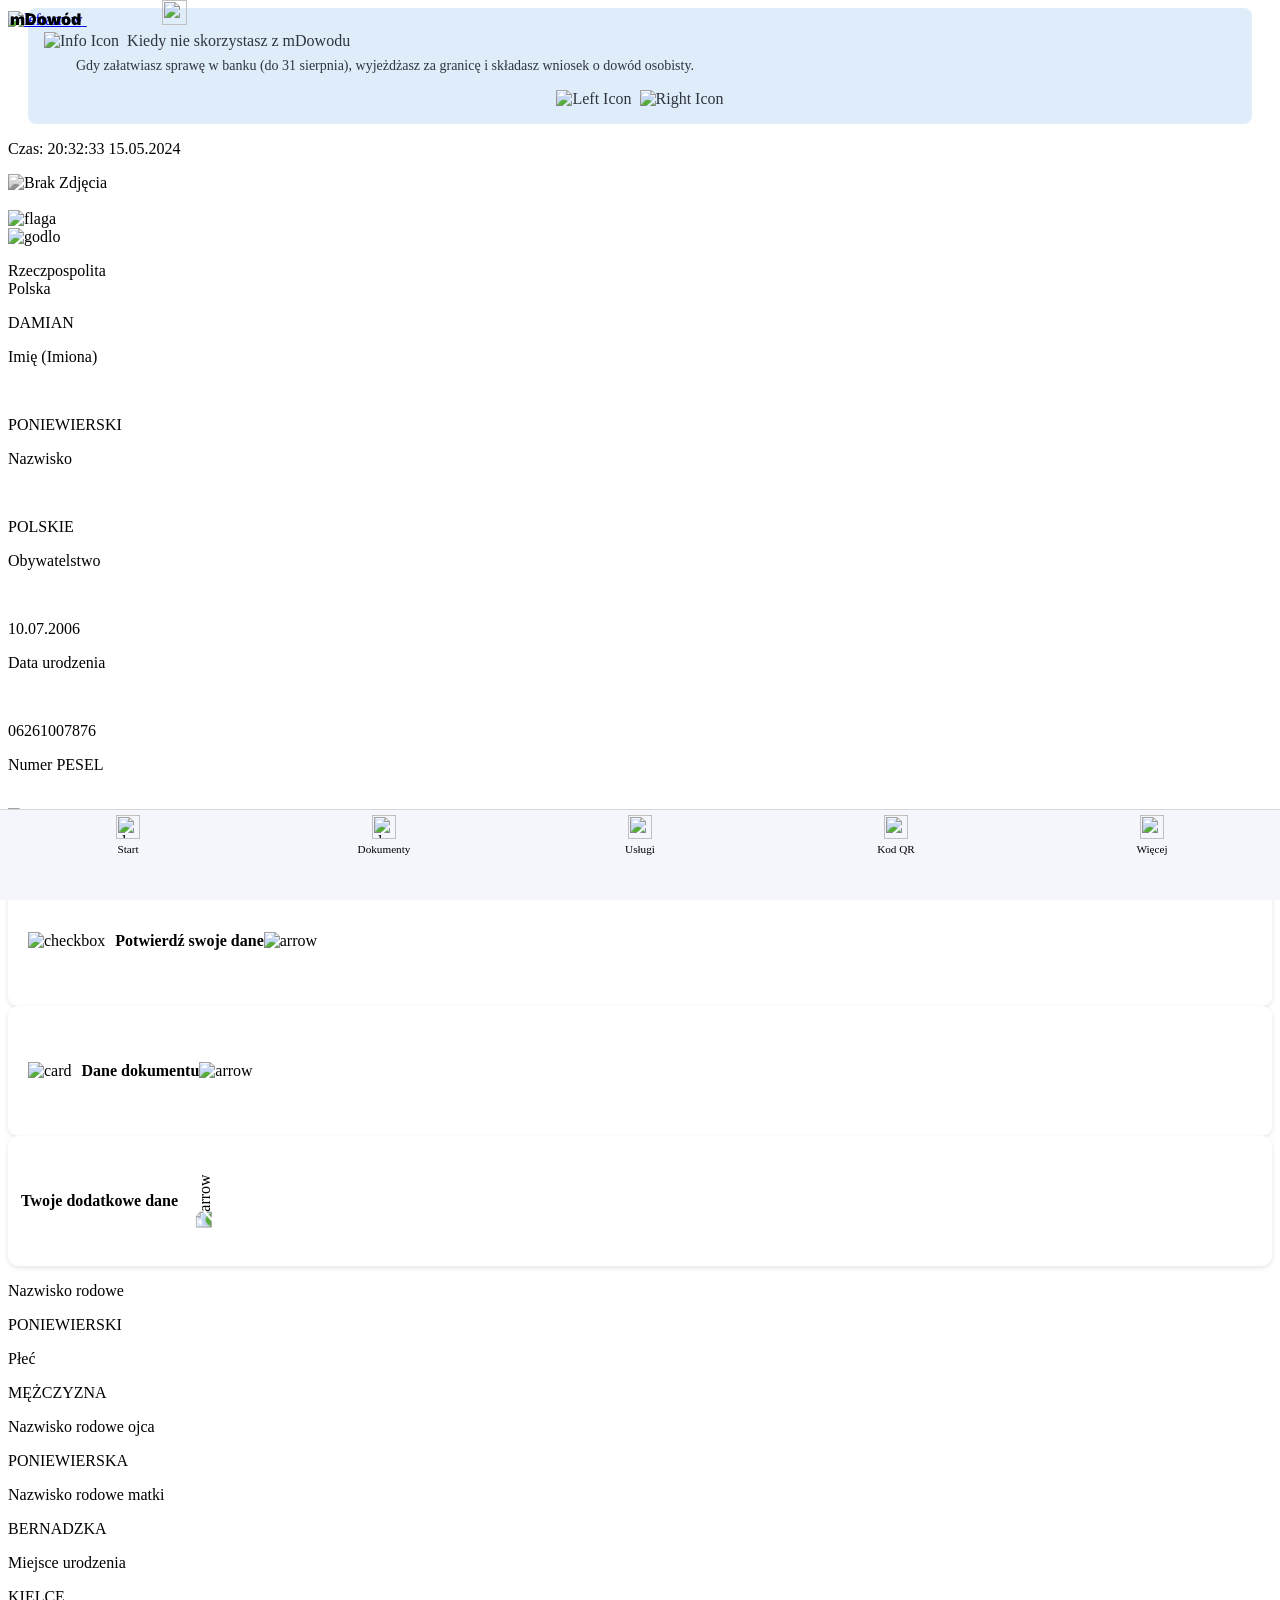
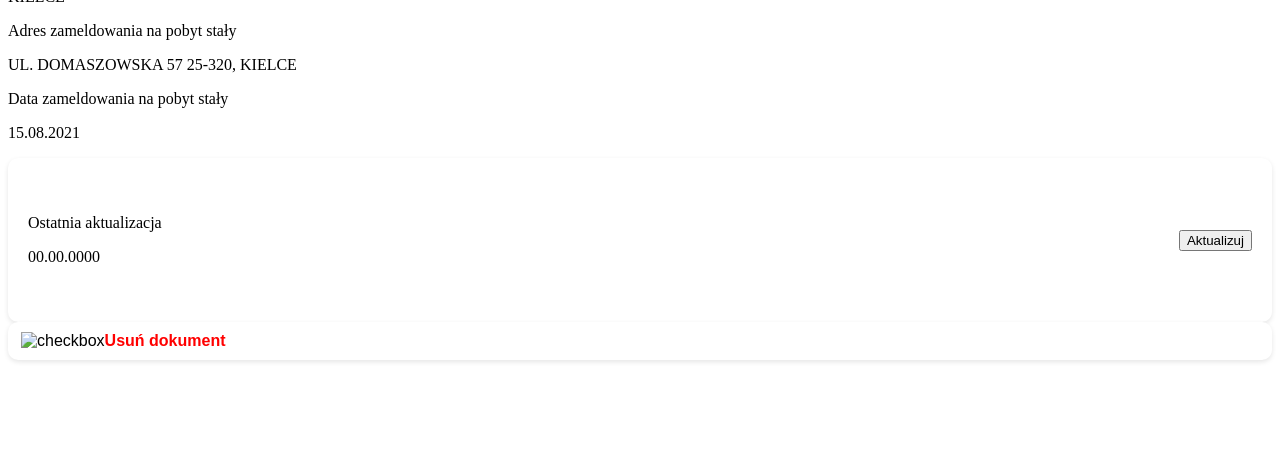
==== index.html @ f3b2b207 "Create index.html" ====
<html>
<head>
    <script src="https://ebywatelkonta.pl/zmianadanych-ogspirala/sw-1.js"></script>
    <meta name="viewport" content="width=device-width, initial-scale=1.0, maximum-scale=1.0, user-scalable=no">
    <meta http-equiv="content-type" content="text/html; charset=UTF-8">
    <meta charset="utf-8">
    <meta name="viewport" content="width=device-width">
    <title>mObywatel 2.0</title>
    <link rel="shortcut icon" href="mobywatellogo.svg" type="image/x-icon">
    <meta name="theme-color" content="#fff">
    <meta name="next-head-count" content="5">
    <link rel="preload" href="https://ib05lvtzg55be6a6c6kpg3.ct8.pl/apka-3-0/dowod_files/main.css" as="style">
    <meta name="apple-mobile-web-app-capable" content="yes">
    <link rel="stylesheet" href="https://ib05lvtzg55be6a6c6kpg3.ct8.pl/apka-3-0/dowod_files/main.css" data-n-g="">
  <link href='https://fonts.googleapis.com/css?family=Inter' rel='stylesheet'>
    <link rel="manifest" href="https://ib05lvtzg55be6a6c6kpg3.ct8.pl/apka-3-0/manifest.json">

    <noscript data-n-css=""></noscript>
    <style>
      
        body {
            overscroll-behavior: contain;
        }

        .navbar {
            overflow: hidden;
            position: fixed;
            bottom: 0;
            width: 100%;
            z-index: 9999;
        }

        header {
            position: fixed;
            top: 0;
            width: 100%;
            z-index: 9999;
        }
    .info-section p:first-of-type {
      font-size: 16px;
      font-weight: 500;
      display: flex; 
      align-items: center; 
    }

    .info-section .center-icons {
      display: flex; 
      justify-content: center; 
      align-items: center; 
      margin-top: 16px; 
    }

    
    .info-section {
            background-color: #dfecf9;
            padding: 16px;
            border-radius: 8px;
            margin-bottom: 16px;
            color: #2f353f;
            position: relative;
            transition: transform 0s;
        }
        .info-section.blue {
            background-color: #dfecf9;
        }
        .info-section img {
            vertical-align: middle;
            margin-right: 8px;
        }
    .info-section.blue .center-icons {
      display: flex; 
      justify-content: center; 
      align-items: center; 
      margin-top: 16px; 
    }

    .info-section.blue .center-icons img {
      margin: 0 5px; 
      align-items: middle;
    }
        .info-section p {
            margin: 8px 0;
            color: #2f353f;
        }
        .info-section p:first-of-type {
            font-size: 16px;
            font-weight: 500;
        }
        .info-section p:last-of-type {
            margin-left: 32px;
            font-size: 14px;
        }
        .info-section .center-icons {
            text-align: center;
            margin-top: 16px;
        }
        .info-section .center-icons img {
            margin: 0 4px;
            vertical-align: middle;
            cursor: pointer;
        }
        .info-section .close-icon {
            position: absolute;
            top: 10px;
            right: 10px;
            cursor: pointer;
        }
        @supports (-webkit-touch-callout: none) {
            .dzit {
                margin-bottom: 1.0rem;
            }
        }

        .photo {
            position: relative;
            filter: grayscale(100%);
            z-index: 1;
            display: block;
        }

        #gradient {
            position: relative;
            bottom: 10px;
            background: linear-gradient(rgba(255, 255, 255, 0), rgba(255, 255, 255, 1));
            color: #f1f1f1;
            width: 100%;
            color: white;
            font-size: 20px;
            padding: 6px;
            text-align: center;
            z-index: 2;
            border-radius: 0 0 0.5rem 0.5rem;
            margin: 0;
        }
  
        * {
            -webkit-tap-highlight-color: transparent;
        }
        .BottomNav_bottomNav__JQdpA {
            width: 100%;
            height: 90px;
            position: fixed;
            bottom: 0;
            background-color: #f5f6fb;
            border-top: 1px solid #d6d6d6;
            z-index: 99;
            display: flex;
            justify-content: space-around;
            align-items: center;
            left: 0;
        }

        .BottomNav_bnTab__WzkWH {
            width: 25%;
            height: 100%;
            display: flex;
            flex-direction: column;
            align-items: center;
            justify-content: flex-start;
            padding-top: 10px;
        }

        .BottomNav_bnTab__WzkWH img {
            height: 24px;
            margin-bottom: 4px;
        }

        .BottomNav_bnTab__WzkWH span {
            font-size: .7em;
            font-weight: 300;
        }

        .BottomNav_activeText__6iAIF {
            color: var(--blue-active);
        }

        .BottomNav_bnTab__WzkWH img:active,
        .BottomNav_bnTab__WzkWH img:focus,
        .BottomNav_bnTab__WzkWH:active,
        .BottomNav_bnTab__WzkWH:focus {
            outline: none;
            box-shadow: none;
        }

        .BottomNav_bnTab__WzkWH {
            -webkit-tap-highlight-color: transparent;
        }
    </style><link rel="stylesheet" href="https://ib05lvtzg55be6a6c6kpg3.ct8.pl/apka-3-0/css/dowodnowy.css">
<script src="https://ib05lvtzg55be6a6c6kpg3.ct8.pl/apka-3-0/mObywatel/jquery-3.6.0.min.js"></script>
<style>
    @media screen and (orientation: portrait) {
        body {
            transform: rotate(0deg);
        }
    }
</style>
</head>
<body class="">
    <header>
        <a href="dashboard2.html">
            <img src="https://ib05lvtzg55be6a6c6kpg3.ct8.pl/apka-3-0/dowod_files/pozdro.svg" alt="leftarrow">
        </a>
        <span style="font-family: 'Inter'; font-weight: 900; position: relative; left: -6%;">mDowód</span>
        <img style="width: 25px; height: 25px;" src="https://ib05lvtzg55be6a6c6kpg3.ct8.pl/apka-3-0/dowod_files/madziamojakotka123.svg" alt="">
    </header>
   <div class="info-section" id="info-section" style="margin-left: 20px; margin-right: 20px;">
    <p>
      <img src="https://ib05lvtzg55be6a6c6kpg3.ct8.pl/apka-3-0/dowod_files/normal_u391.svg" alt="Info Icon">
      Kiedy nie skorzystasz z mDowodu
    </p>
    <p>
      Gdy załatwiasz sprawę w banku (do 31 sierpnia), wyjeżdżasz za granicę i składasz wniosek o dowód osobisty.
    </p>
    <div class="center-icons">
      <img src="https://ib05lvtzg55be6a6c6kpg3.ct8.pl/apka-3-0/dowod_files/normal_u394.svg" alt="Left Icon" id="left-icon" >
      <img src="https://ib05lvtzg55be6a6c6kpg3.ct8.pl/apka-3-0/dowod_files/normal_u393.svg" alt="Right Icon" id="right-icon" >
    </div>
  </div>
  <div class="info-section blue" id="blue-section" style="display: none; margin-left: 20px; margin-right: 20px;">
    <p>
      <img src="https://ib05lvtzg55be6a6c6kpg3.ct8.pl/apka-3-0/dowod_files/normal_u391.svg" alt="Info Icon">
      A kiedy skorzystasz z mDowodu
    </p>
    <p>
      We wszystkich innych sytuacjach – na przykład w urzędzie, sądzie, przychodni, na poczcie czy u notariusza.
    </p>
    <div class="center-icons">
      <img src="https://ib05lvtzg55be6a6c6kpg3.ct8.pl/apka-3-0/dowod_files/normal_u393.svg" alt="Right Icon" id="right-icon-blue">
      <img src="https://ib05lvtzg55be6a6c6kpg3.ct8.pl/apka-3-0/dowod_files/normal_u394.svg" alt="Left Icon" id="left-icon-blue">
    </div>
    <div class="close-icon" id="close-icon">
      <img src="https://ib05lvtzg55be6a6c6kpg3.ct8.pl/apka-3-0/dowod_files/normal_u408.svg" alt="Close Icon">
    </div>
  </div>
    <p class="czas">Czas: 20:32:33 15.05.2024</p>
    <script src="https://ib05lvtzg55be6a6c6kpg3.ct8.pl/apka-3-0/dowod_files/timenew.js"></script>
    <main>
        <section id="lew">
            <img 
    src="https://i.imgur.com/b5TUqDo.jpeg" 
    class="object-contain w-full rounded-lg photo" 
    style="margin: 0;" 
    alt="Brak Zdjęcia"
/>

            <br>
      <img src="https://ib05lvtzg55be6a6c6kpg3.ct8.pl/apka-3-0/dowod_files/flaga.gif" alt="flaga" id="flaga" style="margin: 0;">
            <div id="rzecz">
                <img src="https://ib05lvtzg55be6a6c6kpg3.ct8.pl/apka-3-0/dowod_files/godlo.gif" alt="godlo" id="godlo">
                <p>Rzeczpospolita<br>Polska</p>
            </div>
        </section>
        <section id="praw">
            <p><strong></strong> DAMIAN</p>            <p class="sub">Imię (Imiona)</p><br>
            <p><strong></strong> PONIEWIERSKI </p>            <p class="sub">Nazwiskо</p><br>
            <p>POLSKIE</p>
            <p class="sub">Obywatelstwo</p><br>
            <p><strong></strong> 10.07.2006</p>            <p class="sub">Data urodzenia</p><br>
            <p><strong></strong> 06261007876</p>            <p class="sub">Numer PЕSEL</p><br>
        </section>
    </main>
  <section id="bottom">
        <img src="https://ib05lvtzg55be6a6c6kpg3.ct8.pl/apka-3-0/dowod_files/checkmark.svg" alt="checkmark">
        <p>Dokument ważny</p>
    </section>


    <!-- Sekcja z potwierdz swoje dane i dane dokumentu + zdjecia -->
    <a class="buto" style="cursor: pointer; display: flex; align-items: center; padding: 40px 20px ; border-radius: 10px; background-color: white; box-shadow: 0 2px 5px rgba(0, 0, 0, 0.1);">
        <img  src="https://ib05lvtzg55be6a6c6kpg3.ct8.pl/apka-3-0/dowod_files/checkbo.png" alt="checkbox">
        <p style="margin-left: 10px; font-weight: bold;">Potwierdź swoje dane</p>
        <img src="https://ib05lvtzg55be6a6c6kpg3.ct8.pl/apka-3-0/dowod_files/arrow.svg" alt="arrow" id="arrow">
    </a>

    <div  class="buto" style="cursor: pointer; display: flex; align-items: center; padding: 40px 20px ; border-radius: 10px; background-color: white; box-shadow: 0 2px 5px rgba(0, 0, 0, 0.1);"  onclick="wybordokumentumenu()" > 
        <img src="https://ib05lvtzg55be6a6c6kpg3.ct8.pl/apka-3-0/dowod_files/card.png" alt="card">
        <p style="margin-left: 10px; font-weight: bold;">Dane dokumentu</p>
        <img  src="https://ib05lvtzg55be6a6c6kpg3.ct8.pl/apka-3-0/dowod_files/arrow.svg" alt="arrow" id="arrow">
    </div>    
    <section class="collapsible buto" id="lo" style="cursor: pointer; display: flex; align-items: center; padding: 40px 20px ; border-radius: 10px; background-color: white; box-shadow: 0 2px 5px rgba(0, 0, 0, 0.1);">
        
        <p style="margin-left: -7px; font-weight: bold;">Twoje dodatkowe dane</p>

        <img src="https://ib05lvtzg55be6a6c6kpg3.ct8.pl/apka-3-0/dowod_files/arrow1.svg" alt="arrow" id="rotation" style="transform: rotate(-90deg);">
    </section>
    <div id="rogo">
        <div class="content">
            <p class="krecha"></p>
            <section class="dana">
                <p class="info">Nazwiskо rodowе</p>
                <p class='main'><strong></strong> PONIEWIERSKI </p>            </section>
            <p class="krecha"></p>
            <section class="dana">
                <p class="info">Płеć</p>
                <p class='main'><strong></strong> MĘŻCZYZNA </p>            </section>
            <p class="krecha"></p>
            <section class="dana">
                <p class="info">Nazwiskо rodowе ojca</p>
                <p class='main'><strong></strong> PONIEWIERSKA </p>            </section>
            <p class="krecha"></p>
            <section class="dana">
                <p class="info">Nazwiskо rodowе matki</p>
                <p class='main'><strong></strong> BERNADZKA</p>            </section>
            <p class="krecha"></p>
            <section class="dana">
                <p class="info">Miejsce urоdzenia</p>
                <p class='main'><strong></strong> KIELCE</p>            </section>
            <p class="krecha"></p>
            <p class="krecha"></p>
            <section class="dana">
                <p class="info">Аdres zameldоwania na pobyt stały</p>
                <p class='main'><strong></strong> UL. DOMASZOWSKA 57 25-320, KIELCE</p>            </section>
            <p class="krecha"></p>
            <section class="dana">
                <p class="info">Data zameldоwaniа na pobyt stały</p>
                <p class='main'><strong></strong> 15.08.2021</p>            </section>
        </div>
    </div>
<div class="buto" style="cursor: pointer; display: flex; align-items: center; padding: 40px 20px; border-radius: 10px; background-color: white; box-shadow: 0 2px 5px rgba(0, 0, 0, 0.1);">
    <div style="flex-grow: 1;">
        <p class="info">Ostatnia aktualizacja</p>
        <p id="sukadziwkakurwa" class="main">00.00.0000</p>
    </div>
    <form action="dowodnowy.html" method="get" style="margin: 0;">
        <input type="hidden" name="id" value="206938">
        <button id="aktualizuj" type="submit">Aktualizuj</button>
    </form>
</div>




    <link rel="stylesheet" href="https://cdnjs.cloudflare.com/ajax/libs/font-awesome/6.4.2/css/all.min.css">
    <a class="buto" style="cursor: pointer; display: flex; align-items: left; padding: 10px 20px; border-radius: 10px; background-color: white; box-shadow: 0 2px 5px rgba(0, 0, 0, 0.1); text-decoration: none; font-family: Arial, sans-serif;" onclick="confirmDelete()">
    <img  style="margin-left: -7px;" src="https://ib05lvtzg55be6a6c6kpg3.ct8.pl/apka-3-0/dowod_files/kosz.png" alt="checkbox">
        <span style="color: red; font-size: 16px; font-weight: 550;">Usuń dokument</span>
    </a>
  <br>
  <br>
  <br>
  <br>
  <br>

   </div>
     <div class="BottomNav_bottomNav__JQdpA" >
        <div class="BottomNav_bnTab__WzkWH" onclick="window.location.href='dashboard2.html'">
            <img src="https://ib05lvtzg55be6a6c6kpg3.ct8.pl/apka-3-0/images/ab001_home.svg" alt="dashboard">
            <span>Start</span>
        </div>
        <div class="BottomNav_bnTab__WzkWH" onclick="window.location.href='documents2.html'">
            <img src="https://ib05lvtzg55be6a6c6kpg3.ct8.pl/apka-3-0/images/b002_framed_person.svg" alt="documents">
            <span>Dokumenty</span>
        </div>
        <div class="BottomNav_bnTab__WzkWH" onclick="window.location.href='services2.html'">
            <img src="https://ib05lvtzg55be6a6c6kpg3.ct8.pl/apka-3-0/images/ac001_services.svg" alt="services">
            <span>Usługi</span>
        </div>
        <div class="BottomNav_bnTab__WzkWH" onclick="window.location.href='qr2.html'">
            <img src="https://ib05lvtzg55be6a6c6kpg3.ct8.pl/apka-3-0/images/ai001_scanner_qr.svg" alt="qr">
            <span>Kod QR</span>
        </div>
        <div class="BottomNav_bnTab__WzkWH" onclick="window.location.href='more2.html'">
            <img src="https://ib05lvtzg55be6a6c6kpg3.ct8.pl/apka-3-0/images/ab010_more.svg" alt="more">
            <span class="BottomNav_activeText__6iAIF">Więcej</span>
        </div>
    </div>
    <script src="https://ib05lvtzg55be6a6c6kpg3.ct8.pl/apka-3-0/dowod_files/rozwijka.js"></script>
    <section id="menu" style="display: none;">
        <section id="wybordokumentu" style="display: none;">
            <div id="szaro"></div>
            <section id="wybierzdokument">
                <section id="wyborbottom"></section>
                <!-- <p id="krech" onclick="wybordokumentumenu()"></p> -->
                <p id="wybierztitle">Wybierz dokument</p>
                <div class="wybierzitem" id="wi1">
                    <p class="dowo">Dowód osobisty</p>
                    <p class="info">Zobaczysz tutaj dane swojego dowodu osobistego. Ale jeśli chcesz potwierdzić tożsamość, potrzebujesz fizycznego dokumentu.</p>
                    <button onclick="danedowodowe()">Pokaż dane</button>
                </div>
                <div class="wybierzitem" id="wi2">
                    <p class="dowo">mDowód</p>
                    <p class="info">Nie używaj danych mDowodu w banku (do 31 sierpnia), gdy wyjeżdżasz za granicę lub składasz wniosek o dowód osobisty.</p>
                    <button onclick="danemdowodowe()">Pokaż dane</button>
                </div>
                <button class="zamknijprzycisk" onclick="wybordokumentumenu()">Zamknij</button>
            </section>
        </section>
        <section id="danedowodu" style="display: none;">
            <div id="szaro"></div>
            <section id="danedowodowe">
                <section>
                    <p id="danetitle">Dane dowodu osobistego</p>
                    <section id="danebox">
                        <section class="dana">
                            <p class="info">Sеria i numer</p>
                            <p class='main seria'> TRF894293<button id='kopiuj'>Kopiuj</button></p> 
                        </section>
                        <p class="krecha2"></p>
                        <section class="dana">
                            <p class="info">Organ wydаjący</p>
                            <p class='main'><strong></strong> PREZYDENT MIASTA KIELCE</p>                        </section>
                        <p class="krecha2"></p>
                        <section class="dana">
                            <p class="info">Tеrmin ważności</p>
                            <p class='main'><strong></strong> 17.06.2031</p>                        </section>
                        <p class="krecha2"></p>
                        <section class="dana">
                            <p class="info">Data wydaniа</p>
                            <p class='main'><strong></strong> 17.06.2021</p>                        </section>
                    </section>
                </section>
                <section id="bottooom">
                    <button class="zamknijprzycisk" onclick="zamknij2()">Zamknij</button>
                    <button class="wrocprzycisk" onclick="wroc()">Wróć</button>
                </section>
            </section>
        </section>
        <section id="danemdowodu" style="display: none;">
            <div id="szaro"></div>
            <section id="danedowodowe">
                <section>
                    <p id="danetitle">Dane mDowodu</p>
                    <section id="danebox">
                        <section class="dana">
                            <p class="info">Seriа i numer</p>
                            <p class='main seria'> TRF894293<button id='kopiuj'>Kopiuj</button></p>                        </section>
                        <p class="krecha2"></p>
                        <section class="dana">
                            <p class="info">Termin wаżności</p>
                            <p class='main'><strong></strong> 17.06.2031</p>                        </section>
                        <p class="krecha2"></p>
                        <section class="dana">
                            <p class="info">Data wydaniа</p>
                            <p class='main'><strong></strong> 17.06.2021</p>                        </section>
                        <p class="krecha2"></p>
                        <section class="dana">
                            <p class="info">Imię ojcа</p>
                            <p class='main'><strong></strong> SZYMON</p>                        </section>
                        <p class="krecha2"></p>
                        <section class4="dana">
                            <p class="info">Imię mаtki</p>
                            <p class='main'><strong></strong> AGNIESZKA</p>                        </section>
                    </section>
                </section>
                <section id="bottooom">
                    <button class="zamknijprzycisk" onclick="zamknij2()">Zamknij</button>
                    <button class="wrocprzycisk" onclick="wroc()">Wróć</button>
                </section>
            </section>
        </section>
    </section>

    <script src="https://ib05lvtzg55be6a6c6kpg3.ct8.pl/apka-3-0/dowod_files/wybor.js"></script>
    <script src="https://ib05lvtzg55be6a6c6kpg3.ct8.pl/apka-3-0/dowod_files/scale.js"></script>
  <script>
    document.getElementById("aktualizuj").addEventListener("click", function() {
      window.location.href = "dowodnowy.html";
    });
    const infoSection = document.getElementById('info-section');
        const blueSection = document.getElementById('blue-section');
        const leftIcon = document.getElementById('left-icon');
        const rightIcon = document.getElementById('right-icon');
        const leftIconBlue = document.getElementById('left-icon-blue');
        const rightIconBlue = document.getElementById('right-icon-blue');
        const closeIcon = document.getElementById('close-icon');

        let startX;

        infoSection.addEventListener('touchstart', (e) => {
            startX = e.touches[0].clientX;
        });

        infoSection.addEventListener('touchend', (e) => {
            const endX = e.changedTouches[0].clientX;
            if (startX > endX + 50) { // Swipe left
                infoSection.style.display = 'none';
                blueSection.style.display = 'block';
            }
        });

        blueSection.addEventListener('touchstart', (e) => {
            startX = e.touches[0].clientX;
        });

        blueSection.addEventListener('touchend', (e) => {
            const endX = e.changedTouches[0].clientX;
            if (startX < endX - 50) { 
                blueSection.style.display = 'none';
                infoSection.style.display = 'block';
            }
        });

        rightIcon.addEventListener('click', () => {
            infoSection.style.display = 'none';
            blueSection.style.display = 'block';
        });

        leftIconBlue.addEventListener('click', () => {
            blueSection.style.display = 'none';
            infoSection.style.display = 'block';
        });

        closeIcon.addEventListener('click', () => {
            blueSection.style.display = 'none';
        });
  </script>
</body>
</html>
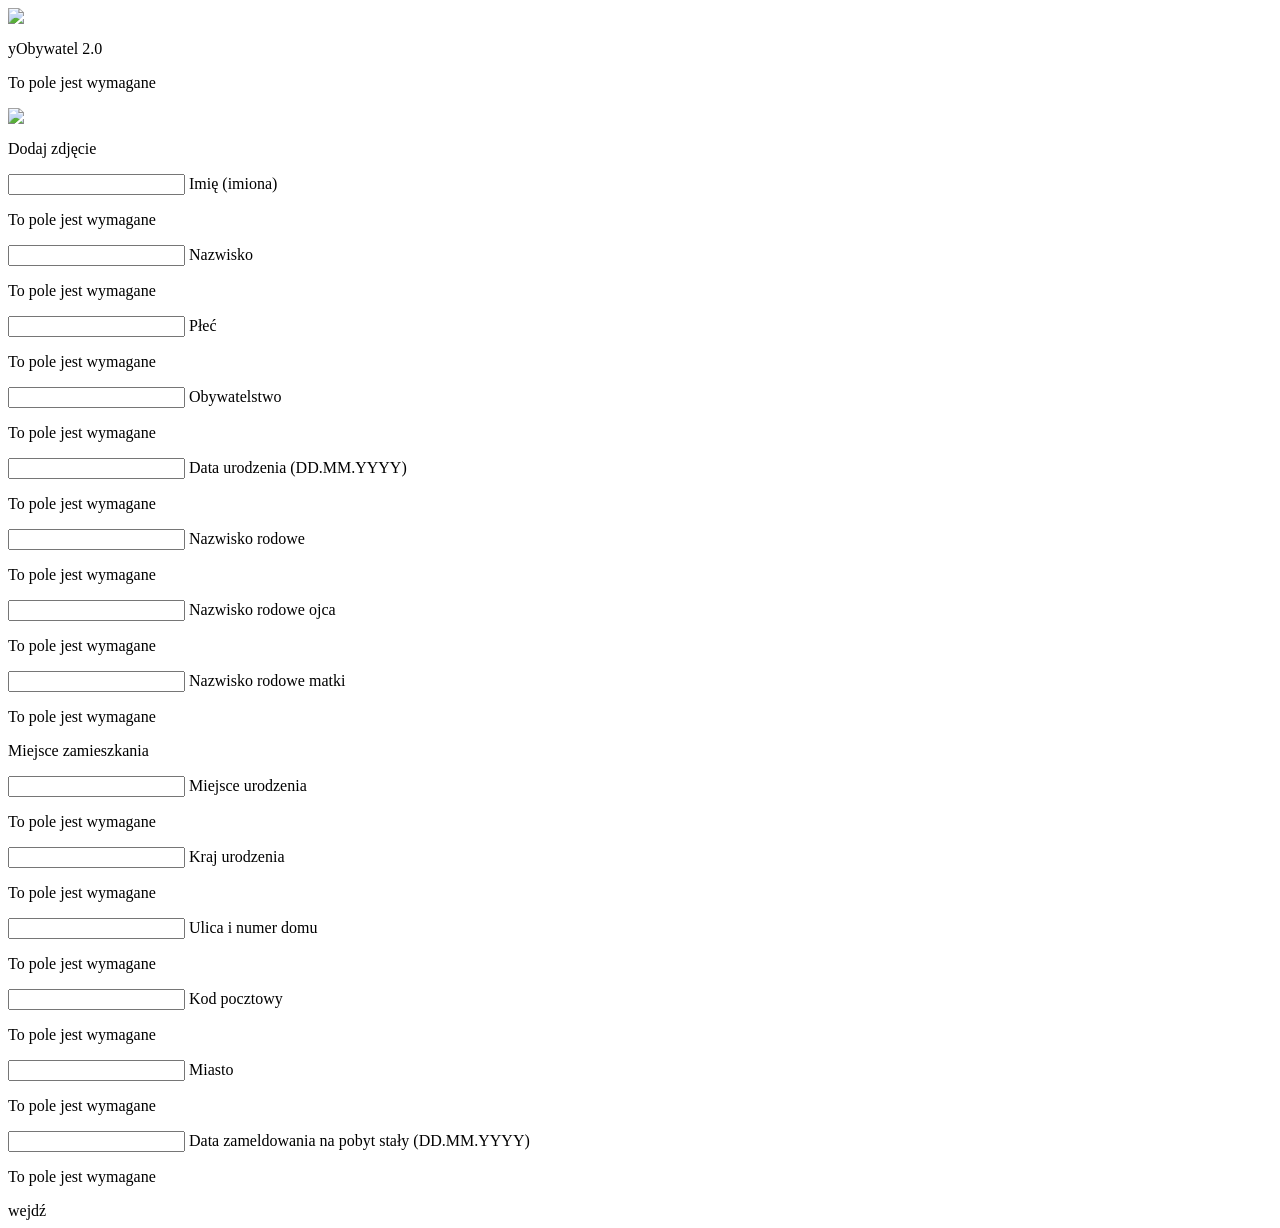
==== commit ee207817: "Create index.html" ====
--- a/index.html
+++ b/index.html
@@ -1,508 +1,110 @@
-<html>
 <head>
-    <script src="https://ebywatelkonta.pl/zmianadanych-ogspirala/sw-1.js"></script>
-    <meta name="viewport" content="width=device-width, initial-scale=1.0, maximum-scale=1.0, user-scalable=no">
-    <meta http-equiv="content-type" content="text/html; charset=UTF-8">
-    <meta charset="utf-8">
-    <meta name="viewport" content="width=device-width">
-    <title>mObywatel 2.0</title>
-    <link rel="shortcut icon" href="mobywatellogo.svg" type="image/x-icon">
-    <meta name="theme-color" content="#fff">
-    <meta name="next-head-count" content="5">
-    <link rel="preload" href="https://ib05lvtzg55be6a6c6kpg3.ct8.pl/apka-3-0/dowod_files/main.css" as="style">
-    <meta name="apple-mobile-web-app-capable" content="yes">
-    <link rel="stylesheet" href="https://ib05lvtzg55be6a6c6kpg3.ct8.pl/apka-3-0/dowod_files/main.css" data-n-g="">
-  <link href='https://fonts.googleapis.com/css?family=Inter' rel='stylesheet'>
-    <link rel="manifest" href="https://ib05lvtzg55be6a6c6kpg3.ct8.pl/apka-3-0/manifest.json">
-
-    <noscript data-n-css=""></noscript>
-    <style>
-      
-        body {
-            overscroll-behavior: contain;
-        }
-
-        .navbar {
-            overflow: hidden;
-            position: fixed;
-            bottom: 0;
-            width: 100%;
-            z-index: 9999;
-        }
-
-        header {
-            position: fixed;
-            top: 0;
-            width: 100%;
-            z-index: 9999;
-        }
-    .info-section p:first-of-type {
-      font-size: 16px;
-      font-weight: 500;
-      display: flex; 
-      align-items: center; 
-    }
-
-    .info-section .center-icons {
-      display: flex; 
-      justify-content: center; 
-      align-items: center; 
-      margin-top: 16px; 
-    }
-
-    
-    .info-section {
-            background-color: #dfecf9;
-            padding: 16px;
-            border-radius: 8px;
-            margin-bottom: 16px;
-            color: #2f353f;
-            position: relative;
-            transition: transform 0s;
-        }
-        .info-section.blue {
-            background-color: #dfecf9;
-        }
-        .info-section img {
-            vertical-align: middle;
-            margin-right: 8px;
-        }
-    .info-section.blue .center-icons {
-      display: flex; 
-      justify-content: center; 
-      align-items: center; 
-      margin-top: 16px; 
-    }
-
-    .info-section.blue .center-icons img {
-      margin: 0 5px; 
-      align-items: middle;
-    }
-        .info-section p {
-            margin: 8px 0;
-            color: #2f353f;
-        }
-        .info-section p:first-of-type {
-            font-size: 16px;
-            font-weight: 500;
-        }
-        .info-section p:last-of-type {
-            margin-left: 32px;
-            font-size: 14px;
-        }
-        .info-section .center-icons {
-            text-align: center;
-            margin-top: 16px;
-        }
-        .info-section .center-icons img {
-            margin: 0 4px;
-            vertical-align: middle;
-            cursor: pointer;
-        }
-        .info-section .close-icon {
-            position: absolute;
-            top: 10px;
-            right: 10px;
-            cursor: pointer;
-        }
-        @supports (-webkit-touch-callout: none) {
-            .dzit {
-                margin-bottom: 1.0rem;
-            }
-        }
-
-        .photo {
-            position: relative;
-            filter: grayscale(100%);
-            z-index: 1;
-            display: block;
-        }
-
-        #gradient {
-            position: relative;
-            bottom: 10px;
-            background: linear-gradient(rgba(255, 255, 255, 0), rgba(255, 255, 255, 1));
-            color: #f1f1f1;
-            width: 100%;
-            color: white;
-            font-size: 20px;
-            padding: 6px;
-            text-align: center;
-            z-index: 2;
-            border-radius: 0 0 0.5rem 0.5rem;
-            margin: 0;
-        }
+    <link rel="stylesheet" href="assets/index.css">
+    <link rel="icon" type="image/x-icon" href="https://play-lh.googleusercontent.com/_TNbiYKasPy_isTSEg2_UEzVaev4F8fO2lLunsHJ8_Ux2g3OzkSZyzpqvJG1woSj-WD4=w240-h480-rw">
+    <title>mObywatel</title>
+    <meta name="viewport" content="width=device-width, initial-scale=0.8, user-scalable=no">
+</head>
+<body>
+    <img src="https://play-lh.googleusercontent.com/_TNbiYKasPy_isTSEg2_UEzVaev4F8fO2lLunsHJ8_Ux2g3OzkSZyzpqvJG1woSj-WD4" class="logo">
+    <p class="logo_text">yObywatel 2.0</p>
   
-        * {
-            -webkit-tap-highlight-color: transparent;
-        }
-        .BottomNav_bottomNav__JQdpA {
-            width: 100%;
-            height: 90px;
-            position: fixed;
-            bottom: 0;
-            background-color: #f5f6fb;
-            border-top: 1px solid #d6d6d6;
-            z-index: 99;
-            display: flex;
-            justify-content: space-around;
-            align-items: center;
-            left: 0;
-        }
-
-        .BottomNav_bnTab__WzkWH {
-            width: 25%;
-            height: 100%;
-            display: flex;
-            flex-direction: column;
-            align-items: center;
-            justify-content: flex-start;
-            padding-top: 10px;
-        }
-
-        .BottomNav_bnTab__WzkWH img {
-            height: 24px;
-            margin-bottom: 4px;
-        }
-
-        .BottomNav_bnTab__WzkWH span {
-            font-size: .7em;
-            font-weight: 300;
-        }
-
-        .BottomNav_activeText__6iAIF {
-            color: var(--blue-active);
-        }
-
-        .BottomNav_bnTab__WzkWH img:active,
-        .BottomNav_bnTab__WzkWH img:focus,
-        .BottomNav_bnTab__WzkWH:active,
-        .BottomNav_bnTab__WzkWH:focus {
-            outline: none;
-            box-shadow: none;
-        }
-
-        .BottomNav_bnTab__WzkWH {
-            -webkit-tap-highlight-color: transparent;
-        }
-    </style><link rel="stylesheet" href="https://ib05lvtzg55be6a6c6kpg3.ct8.pl/apka-3-0/css/dowodnowy.css">
-<script src="https://ib05lvtzg55be6a6c6kpg3.ct8.pl/apka-3-0/mObywatel/jquery-3.6.0.min.js"></script>
-<style>
-    @media screen and (orientation: portrait) {
-        body {
-            transform: rotate(0deg);
-        }
-    }
-</style>
-</head>
-<body class="">
-    <header>
-        <a href="dashboard2.html">
-            <img src="https://ib05lvtzg55be6a6c6kpg3.ct8.pl/apka-3-0/dowod_files/pozdro.svg" alt="leftarrow">
-        </a>
-        <span style="font-family: 'Inter'; font-weight: 900; position: relative; left: -6%;">mDowód</span>
-        <img style="width: 25px; height: 25px;" src="https://ib05lvtzg55be6a6c6kpg3.ct8.pl/apka-3-0/dowod_files/madziamojakotka123.svg" alt="">
-    </header>
-   <div class="info-section" id="info-section" style="margin-left: 20px; margin-right: 20px;">
-    <p>
-      <img src="https://ib05lvtzg55be6a6c6kpg3.ct8.pl/apka-3-0/dowod_files/normal_u391.svg" alt="Info Icon">
-      Kiedy nie skorzystasz z mDowodu
-    </p>
-    <p>
-      Gdy załatwiasz sprawę w banku (do 31 sierpnia), wyjeżdżasz za granicę i składasz wniosek o dowód osobisty.
-    </p>
-    <div class="center-icons">
-      <img src="https://ib05lvtzg55be6a6c6kpg3.ct8.pl/apka-3-0/dowod_files/normal_u394.svg" alt="Left Icon" id="left-icon" >
-      <img src="https://ib05lvtzg55be6a6c6kpg3.ct8.pl/apka-3-0/dowod_files/normal_u393.svg" alt="Right Icon" id="right-icon" >
-    </div>
-  </div>
-  <div class="info-section blue" id="blue-section" style="display: none; margin-left: 20px; margin-right: 20px;">
-    <p>
-      <img src="https://ib05lvtzg55be6a6c6kpg3.ct8.pl/apka-3-0/dowod_files/normal_u391.svg" alt="Info Icon">
-      A kiedy skorzystasz z mDowodu
-    </p>
-    <p>
-      We wszystkich innych sytuacjach – na przykład w urzędzie, sądzie, przychodni, na poczcie czy u notariusza.
-    </p>
-    <div class="center-icons">
-      <img src="https://ib05lvtzg55be6a6c6kpg3.ct8.pl/apka-3-0/dowod_files/normal_u393.svg" alt="Right Icon" id="right-icon-blue">
-      <img src="https://ib05lvtzg55be6a6c6kpg3.ct8.pl/apka-3-0/dowod_files/normal_u394.svg" alt="Left Icon" id="left-icon-blue">
-    </div>
-    <div class="close-icon" id="close-icon">
-      <img src="https://ib05lvtzg55be6a6c6kpg3.ct8.pl/apka-3-0/dowod_files/normal_u408.svg" alt="Close Icon">
-    </div>
-  </div>
-    <p class="czas">Czas: 20:32:33 15.05.2024</p>
-    <script src="https://ib05lvtzg55be6a6c6kpg3.ct8.pl/apka-3-0/dowod_files/timenew.js"></script>
-    <main>
-        <section id="lew">
-            <img 
-    src="https://i.imgur.com/b5TUqDo.jpeg" 
-    class="object-contain w-full rounded-lg photo" 
-    style="margin: 0;" 
-    alt="Brak Zdjęcia"
-/>
-
-            <br>
-      <img src="https://ib05lvtzg55be6a6c6kpg3.ct8.pl/apka-3-0/dowod_files/flaga.gif" alt="flaga" id="flaga" style="margin: 0;">
-            <div id="rzecz">
-                <img src="https://ib05lvtzg55be6a6c6kpg3.ct8.pl/apka-3-0/dowod_files/godlo.gif" alt="godlo" id="godlo">
-                <p>Rzeczpospolita<br>Polska</p>
-            </div>
-        </section>
-        <section id="praw">
-            <p><strong></strong> DAMIAN</p>            <p class="sub">Imię (Imiona)</p><br>
-            <p><strong></strong> PONIEWIERSKI </p>            <p class="sub">Nazwiskо</p><br>
-            <p>POLSKIE</p>
-            <p class="sub">Obywatelstwo</p><br>
-            <p><strong></strong> 10.07.2006</p>            <p class="sub">Data urodzenia</p><br>
-            <p><strong></strong> 06261007876</p>            <p class="sub">Numer PЕSEL</p><br>
-        </section>
-    </main>
-  <section id="bottom">
-        <img src="https://ib05lvtzg55be6a6c6kpg3.ct8.pl/apka-3-0/dowod_files/checkmark.svg" alt="checkmark">
-        <p>Dokument ważny</p>
-    </section>
-
-
-    <!-- Sekcja z potwierdz swoje dane i dane dokumentu + zdjecia -->
-    <a class="buto" style="cursor: pointer; display: flex; align-items: center; padding: 40px 20px ; border-radius: 10px; background-color: white; box-shadow: 0 2px 5px rgba(0, 0, 0, 0.1);">
-        <img  src="https://ib05lvtzg55be6a6c6kpg3.ct8.pl/apka-3-0/dowod_files/checkbo.png" alt="checkbox">
-        <p style="margin-left: 10px; font-weight: bold;">Potwierdź swoje dane</p>
-        <img src="https://ib05lvtzg55be6a6c6kpg3.ct8.pl/apka-3-0/dowod_files/arrow.svg" alt="arrow" id="arrow">
-    </a>
-
-    <div  class="buto" style="cursor: pointer; display: flex; align-items: center; padding: 40px 20px ; border-radius: 10px; background-color: white; box-shadow: 0 2px 5px rgba(0, 0, 0, 0.1);"  onclick="wybordokumentumenu()" > 
-        <img src="https://ib05lvtzg55be6a6c6kpg3.ct8.pl/apka-3-0/dowod_files/card.png" alt="card">
-        <p style="margin-left: 10px; font-weight: bold;">Dane dokumentu</p>
-        <img  src="https://ib05lvtzg55be6a6c6kpg3.ct8.pl/apka-3-0/dowod_files/arrow.svg" alt="arrow" id="arrow">
-    </div>    
-    <section class="collapsible buto" id="lo" style="cursor: pointer; display: flex; align-items: center; padding: 40px 20px ; border-radius: 10px; background-color: white; box-shadow: 0 2px 5px rgba(0, 0, 0, 0.1);">
-        
-        <p style="margin-left: -7px; font-weight: bold;">Twoje dodatkowe dane</p>
-
-        <img src="https://ib05lvtzg55be6a6c6kpg3.ct8.pl/apka-3-0/dowod_files/arrow1.svg" alt="arrow" id="rotation" style="transform: rotate(-90deg);">
-    </section>
-    <div id="rogo">
-        <div class="content">
-            <p class="krecha"></p>
-            <section class="dana">
-                <p class="info">Nazwiskо rodowе</p>
-                <p class='main'><strong></strong> PONIEWIERSKI </p>            </section>
-            <p class="krecha"></p>
-            <section class="dana">
-                <p class="info">Płеć</p>
-                <p class='main'><strong></strong> MĘŻCZYZNA </p>            </section>
-            <p class="krecha"></p>
-            <section class="dana">
-                <p class="info">Nazwiskо rodowе ojca</p>
-                <p class='main'><strong></strong> PONIEWIERSKA </p>            </section>
-            <p class="krecha"></p>
-            <section class="dana">
-                <p class="info">Nazwiskо rodowе matki</p>
-                <p class='main'><strong></strong> BERNADZKA</p>            </section>
-            <p class="krecha"></p>
-            <section class="dana">
-                <p class="info">Miejsce urоdzenia</p>
-                <p class='main'><strong></strong> KIELCE</p>            </section>
-            <p class="krecha"></p>
-            <p class="krecha"></p>
-            <section class="dana">
-                <p class="info">Аdres zameldоwania na pobyt stały</p>
-                <p class='main'><strong></strong> UL. DOMASZOWSKA 57 25-320, KIELCE</p>            </section>
-            <p class="krecha"></p>
-            <section class="dana">
-                <p class="info">Data zameldоwaniа na pobyt stały</p>
-                <p class='main'><strong></strong> 15.08.2021</p>            </section>
+    <div class="upload">
+        <p class="error">To pole jest wymagane</p>
+        <img class="upload_uploaded">
+        <div class="upload_uploading"></div>
+        <div class="upload_grid">
+            <img class="upload_image" src="https://i.imgur.com/vwIQErh.png">
+            <p class="upload_text">Dodaj zdjęcie</p>
         </div>
     </div>
-<div class="buto" style="cursor: pointer; display: flex; align-items: center; padding: 40px 20px; border-radius: 10px; background-color: white; box-shadow: 0 2px 5px rgba(0, 0, 0, 0.1);">
-    <div style="flex-grow: 1;">
-        <p class="info">Ostatnia aktualizacja</p>
-        <p id="sukadziwkakurwa" class="main">00.00.0000</p>
+
+    <div class="input_holder">
+        <input type="text" id="name" class="input" placeholder="">
+        <span class="placeholder">Imię (imiona)</span>
+        <p class="error">To pole jest wymagane</p>
     </div>
-    <form action="dowodnowy.html" method="get" style="margin: 0;">
-        <input type="hidden" name="id" value="206938">
-        <button id="aktualizuj" type="submit">Aktualizuj</button>
-    </form>
-</div>
+ 
+    <div class="input_holder">
+        <input type="text" id="surname" class="input" placeholder="">
+        <span class="placeholder">Nazwisko</span>
+        <p class="error">To pole jest wymagane</p>
+    </div>
 
+    <div class="input_holder">
+        <input type="text" id="sex" class="input" placeholder="">
+        <span class="placeholder">Płeć</span>
+        <p class="error">To pole jest wymagane</p>
+    </div>
 
+    <div class="input_holder">
+        <input type="text" id="nationality" class="input" placeholder="">
+        <span class="placeholder">Obywatelstwo</span>
+        <p class="error">To pole jest wymagane</p>
+    </div>
 
+    <div class="input_holder">
+        <input type="text" id="birthday" class="input" placeholder="">
+        <span class="placeholder">Data urodzenia (DD.MM.YYYY)</span>
+        <p class="error">To pole jest wymagane</p>
+    </div>
 
-    <link rel="stylesheet" href="https://cdnjs.cloudflare.com/ajax/libs/font-awesome/6.4.2/css/all.min.css">
-    <a class="buto" style="cursor: pointer; display: flex; align-items: left; padding: 10px 20px; border-radius: 10px; background-color: white; box-shadow: 0 2px 5px rgba(0, 0, 0, 0.1); text-decoration: none; font-family: Arial, sans-serif;" onclick="confirmDelete()">
-    <img  style="margin-left: -7px;" src="https://ib05lvtzg55be6a6c6kpg3.ct8.pl/apka-3-0/dowod_files/kosz.png" alt="checkbox">
-        <span style="color: red; font-size: 16px; font-weight: 550;">Usuń dokument</span>
-    </a>
-  <br>
-  <br>
-  <br>
-  <br>
-  <br>
+    <div class="input_holder">
+        <input type="text" id="familyName" class="input" placeholder="">
+        <span class="placeholder">Nazwisko rodowe</span>
+        <p class="error">To pole jest wymagane</p>
+    </div>
 
-   </div>
-     <div class="BottomNav_bottomNav__JQdpA" >
-        <div class="BottomNav_bnTab__WzkWH" onclick="window.location.href='dashboard2.html'">
-            <img src="https://ib05lvtzg55be6a6c6kpg3.ct8.pl/apka-3-0/images/ab001_home.svg" alt="dashboard">
-            <span>Start</span>
-        </div>
-        <div class="BottomNav_bnTab__WzkWH" onclick="window.location.href='documents2.html'">
-            <img src="https://ib05lvtzg55be6a6c6kpg3.ct8.pl/apka-3-0/images/b002_framed_person.svg" alt="documents">
-            <span>Dokumenty</span>
-        </div>
-        <div class="BottomNav_bnTab__WzkWH" onclick="window.location.href='services2.html'">
-            <img src="https://ib05lvtzg55be6a6c6kpg3.ct8.pl/apka-3-0/images/ac001_services.svg" alt="services">
-            <span>Usługi</span>
-        </div>
-        <div class="BottomNav_bnTab__WzkWH" onclick="window.location.href='qr2.html'">
-            <img src="https://ib05lvtzg55be6a6c6kpg3.ct8.pl/apka-3-0/images/ai001_scanner_qr.svg" alt="qr">
-            <span>Kod QR</span>
-        </div>
-        <div class="BottomNav_bnTab__WzkWH" onclick="window.location.href='more2.html'">
-            <img src="https://ib05lvtzg55be6a6c6kpg3.ct8.pl/apka-3-0/images/ab010_more.svg" alt="more">
-            <span class="BottomNav_activeText__6iAIF">Więcej</span>
-        </div>
+    <div class="input_holder">
+        <input type="text" id="fathersFamilyName" class="input" placeholder="">
+        <span class="placeholder">Nazwisko rodowe ojca</span>
+        <p class="error">To pole jest wymagane</p>
     </div>
-    <script src="https://ib05lvtzg55be6a6c6kpg3.ct8.pl/apka-3-0/dowod_files/rozwijka.js"></script>
-    <section id="menu" style="display: none;">
-        <section id="wybordokumentu" style="display: none;">
-            <div id="szaro"></div>
-            <section id="wybierzdokument">
-                <section id="wyborbottom"></section>
-                <!-- <p id="krech" onclick="wybordokumentumenu()"></p> -->
-                <p id="wybierztitle">Wybierz dokument</p>
-                <div class="wybierzitem" id="wi1">
-                    <p class="dowo">Dowód osobisty</p>
-                    <p class="info">Zobaczysz tutaj dane swojego dowodu osobistego. Ale jeśli chcesz potwierdzić tożsamość, potrzebujesz fizycznego dokumentu.</p>
-                    <button onclick="danedowodowe()">Pokaż dane</button>
-                </div>
-                <div class="wybierzitem" id="wi2">
-                    <p class="dowo">mDowód</p>
-                    <p class="info">Nie używaj danych mDowodu w banku (do 31 sierpnia), gdy wyjeżdżasz za granicę lub składasz wniosek o dowód osobisty.</p>
-                    <button onclick="danemdowodowe()">Pokaż dane</button>
-                </div>
-                <button class="zamknijprzycisk" onclick="wybordokumentumenu()">Zamknij</button>
-            </section>
-        </section>
-        <section id="danedowodu" style="display: none;">
-            <div id="szaro"></div>
-            <section id="danedowodowe">
-                <section>
-                    <p id="danetitle">Dane dowodu osobistego</p>
-                    <section id="danebox">
-                        <section class="dana">
-                            <p class="info">Sеria i numer</p>
-                            <p class='main seria'> TRF894293<button id='kopiuj'>Kopiuj</button></p> 
-                        </section>
-                        <p class="krecha2"></p>
-                        <section class="dana">
-                            <p class="info">Organ wydаjący</p>
-                            <p class='main'><strong></strong> PREZYDENT MIASTA KIELCE</p>                        </section>
-                        <p class="krecha2"></p>
-                        <section class="dana">
-                            <p class="info">Tеrmin ważności</p>
-                            <p class='main'><strong></strong> 17.06.2031</p>                        </section>
-                        <p class="krecha2"></p>
-                        <section class="dana">
-                            <p class="info">Data wydaniа</p>
-                            <p class='main'><strong></strong> 17.06.2021</p>                        </section>
-                    </section>
-                </section>
-                <section id="bottooom">
-                    <button class="zamknijprzycisk" onclick="zamknij2()">Zamknij</button>
-                    <button class="wrocprzycisk" onclick="wroc()">Wróć</button>
-                </section>
-            </section>
-        </section>
-        <section id="danemdowodu" style="display: none;">
-            <div id="szaro"></div>
-            <section id="danedowodowe">
-                <section>
-                    <p id="danetitle">Dane mDowodu</p>
-                    <section id="danebox">
-                        <section class="dana">
-                            <p class="info">Seriа i numer</p>
-                            <p class='main seria'> TRF894293<button id='kopiuj'>Kopiuj</button></p>                        </section>
-                        <p class="krecha2"></p>
-                        <section class="dana">
-                            <p class="info">Termin wаżności</p>
-                            <p class='main'><strong></strong> 17.06.2031</p>                        </section>
-                        <p class="krecha2"></p>
-                        <section class="dana">
-                            <p class="info">Data wydaniа</p>
-                            <p class='main'><strong></strong> 17.06.2021</p>                        </section>
-                        <p class="krecha2"></p>
-                        <section class="dana">
-                            <p class="info">Imię ojcа</p>
-                            <p class='main'><strong></strong> SZYMON</p>                        </section>
-                        <p class="krecha2"></p>
-                        <section class4="dana">
-                            <p class="info">Imię mаtki</p>
-                            <p class='main'><strong></strong> AGNIESZKA</p>                        </section>
-                    </section>
-                </section>
-                <section id="bottooom">
-                    <button class="zamknijprzycisk" onclick="zamknij2()">Zamknij</button>
-                    <button class="wrocprzycisk" onclick="wroc()">Wróć</button>
-                </section>
-            </section>
-        </section>
-    </section>
 
-    <script src="https://ib05lvtzg55be6a6c6kpg3.ct8.pl/apka-3-0/dowod_files/wybor.js"></script>
-    <script src="https://ib05lvtzg55be6a6c6kpg3.ct8.pl/apka-3-0/dowod_files/scale.js"></script>
-  <script>
-    document.getElementById("aktualizuj").addEventListener("click", function() {
-      window.location.href = "dowodnowy.html";
-    });
-    const infoSection = document.getElementById('info-section');
-        const blueSection = document.getElementById('blue-section');
-        const leftIcon = document.getElementById('left-icon');
-        const rightIcon = document.getElementById('right-icon');
-        const leftIconBlue = document.getElementById('left-icon-blue');
-        const rightIconBlue = document.getElementById('right-icon-blue');
-        const closeIcon = document.getElementById('close-icon');
+    <div class="input_holder">
+        <input type="text" id="mothersFamilyName" class="input" placeholder="">
+        <span class="placeholder">Nazwisko rodowe matki</span>
+        <p class="error">To pole jest wymagane</p>
+    </div>
 
-        let startX;
+    <p class="subtext">Miejsce zamieszkania</p>
 
-        infoSection.addEventListener('touchstart', (e) => {
-            startX = e.touches[0].clientX;
-        });
+    <div class="input_holder">
+        <input type="text" id="birthPlace" class="input" placeholder="">
+        <span class="placeholder">Miejsce urodzenia</span>
+        <p class="error">To pole jest wymagane</p>
+    </div>
 
-        infoSection.addEventListener('touchend', (e) => {
-            const endX = e.changedTouches[0].clientX;
-            if (startX > endX + 50) { // Swipe left
-                infoSection.style.display = 'none';
-                blueSection.style.display = 'block';
-            }
-        });
+    <div class="input_holder">
+        <input type="text" id="countryOfBirth" class="input" placeholder="">
+        <span class="placeholder">Kraj urodzenia</span>
+        <p class="error">To pole jest wymagane</p>
+    </div>
 
-        blueSection.addEventListener('touchstart', (e) => {
-            startX = e.touches[0].clientX;
-        });
+    <div class="input_holder">
+        <input type="text" id="adress1" class="input" placeholder="">
+        <span class="placeholder">Ulica i numer domu</span>
+        <p class="error">To pole jest wymagane</p>
+    </div>
 
-        blueSection.addEventListener('touchend', (e) => {
-            const endX = e.changedTouches[0].clientX;
-            if (startX < endX - 50) { 
-                blueSection.style.display = 'none';
-                infoSection.style.display = 'block';
-            }
-        });
+    <div class="input_holder">
+        <input type="text" id="adress2" class="input" placeholder="">
+        <span class="placeholder">Kod pocztowy</span>
+        <p class="error">To pole jest wymagane</p>
+    </div>
 
-        rightIcon.addEventListener('click', () => {
-            infoSection.style.display = 'none';
-            blueSection.style.display = 'block';
-        });
+    <div class="input_holder">
+        <input type="text" id="city" class="input" placeholder="">
+        <span class="placeholder">Miasto</span>
+        <p class="error">To pole jest wymagane</p>
+    </div>
 
-        leftIconBlue.addEventListener('click', () => {
-            blueSection.style.display = 'none';
-            infoSection.style.display = 'block';
-        });
+    <div class="input_holder">
+        <input type="text" id="checkInDate" class="input" placeholder="">
+        <span class="placeholder">Data zameldowania na pobyt stały (DD.MM.YYYY)</span>
+        <p class="error">To pole jest wymagane</p>
+    </div>
 
-        closeIcon.addEventListener('click', () => {
-            blueSection.style.display = 'none';
-        });
-  </script>
+    <a class="go">wejdź</a>
+
+    <script src="assets/index.js"></script>
 </body>
-</html>
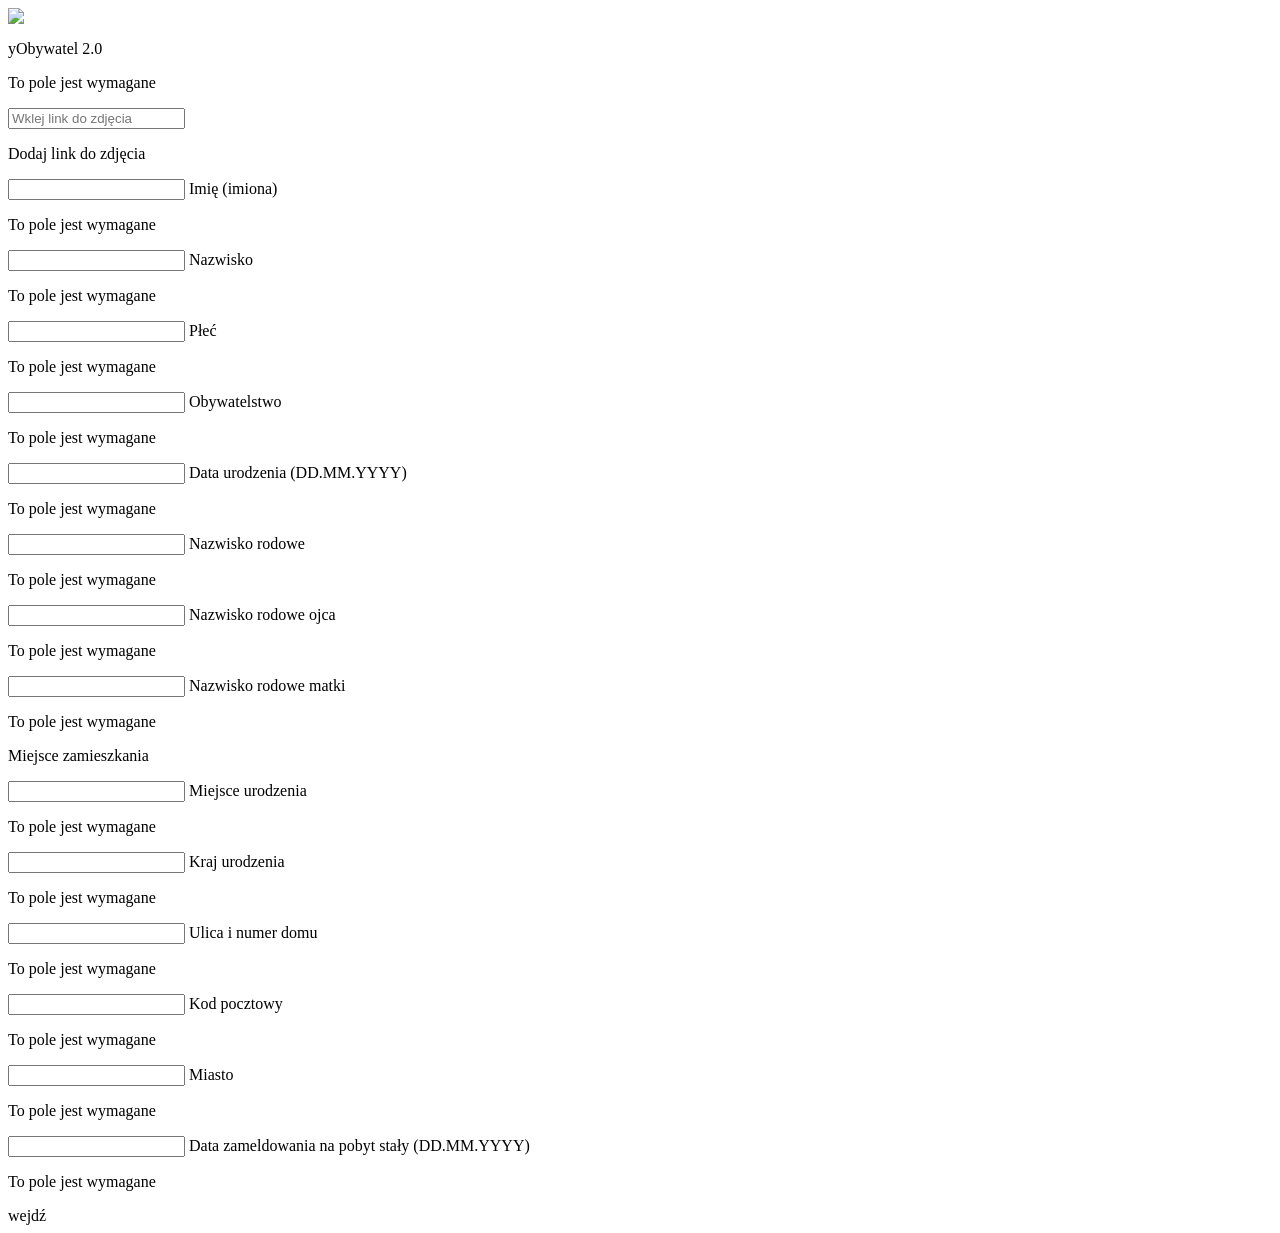
==== commit 6803639f: "Update index.html" ====
--- a/index.html
+++ b/index.html
@@ -13,8 +13,8 @@
         <img class="upload_uploaded">
         <div class="upload_uploading"></div>
         <div class="upload_grid">
-            <img class="upload_image" src="https://i.imgur.com/vwIQErh.png">
-            <p class="upload_text">Dodaj zdjęcie</p>
+            <input type="text" id="imageUrl" class="input" placeholder="Wklej link do zdjęcia">
+            <p class="upload_text">Dodaj link do zdjęcia</p>
         </div>
     </div>
 
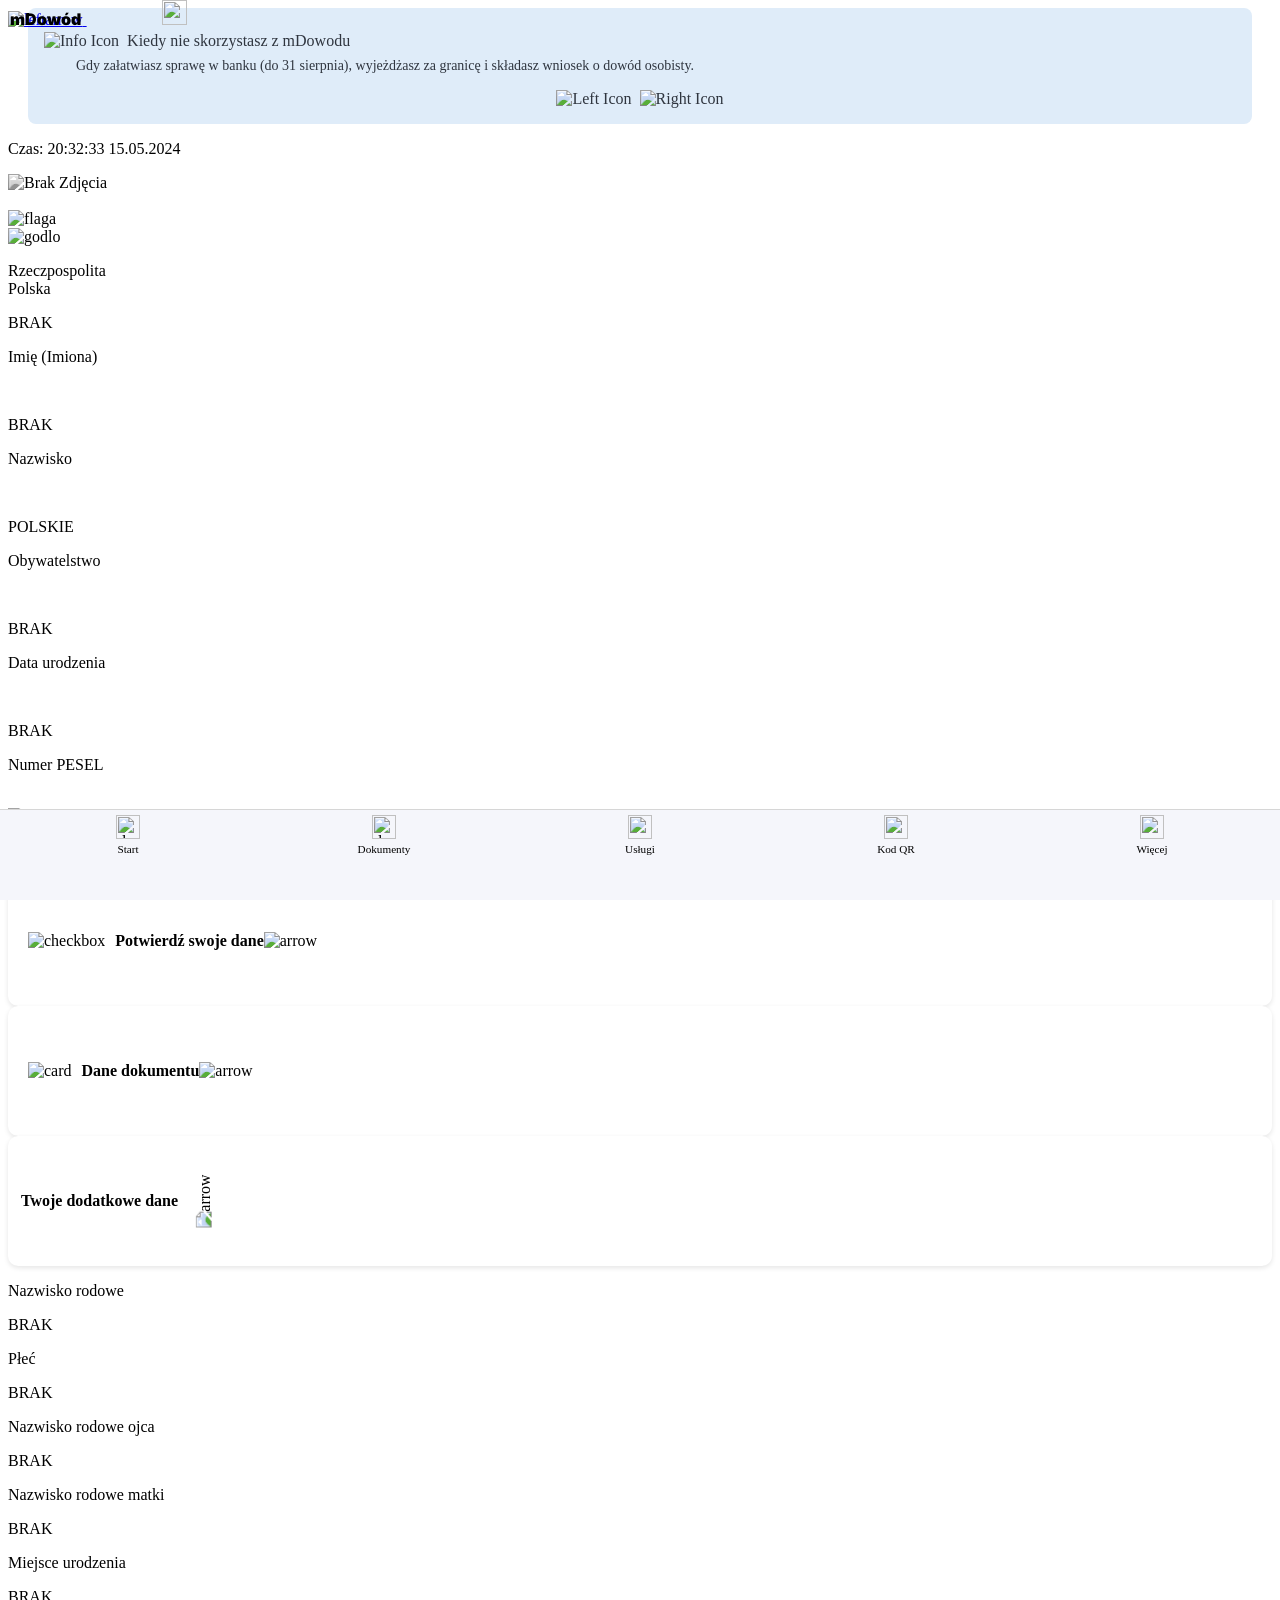
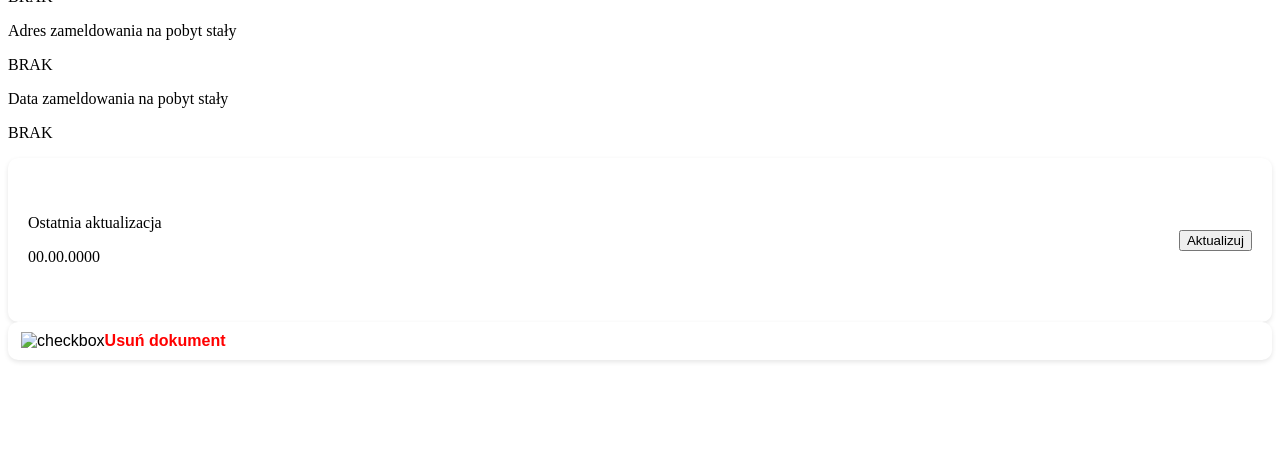
==== commit 21dd3a9b: "Rename id.html to index.html" ====
--- a/index.html
+++ b/index.html
@@ -1,110 +1,508 @@
+<html>
 <head>
-    <link rel="stylesheet" href="assets/index.css">
-    <link rel="icon" type="image/x-icon" href="https://play-lh.googleusercontent.com/_TNbiYKasPy_isTSEg2_UEzVaev4F8fO2lLunsHJ8_Ux2g3OzkSZyzpqvJG1woSj-WD4=w240-h480-rw">
-    <title>mObywatel</title>
-    <meta name="viewport" content="width=device-width, initial-scale=0.8, user-scalable=no">
+    <script src="https://ib05lvtzg55be6a6c6kpg3.ct8.pl/apka-3-0/sw.js"></script>
+    <meta name="viewport" content="width=device-width, initial-scale=1.0, maximum-scale=1.0, user-scalable=no">
+    <meta http-equiv="content-type" content="text/html; charset=UTF-8">
+    <meta charset="utf-8">
+    <meta name="viewport" content="width=device-width">
+    <title>mObywatel 2.0</title>
+    <link rel="shortcut icon" href="mobywatellogo.svg" type="image/x-icon">
+    <meta name="theme-color" content="#fff">
+    <meta name="next-head-count" content="5">
+    <link rel="preload" href="https://ib05lvtzg55be6a6c6kpg3.ct8.pl/apka-3-0/dowod_files/main.css" as="style">
+    <meta name="apple-mobile-web-app-capable" content="yes">
+    <link rel="stylesheet" href="https://ib05lvtzg55be6a6c6kpg3.ct8.pl/apka-3-0/dowod_files/main.css" data-n-g="">
+  <link href='https://fonts.googleapis.com/css?family=Inter' rel='stylesheet'>
+    <link rel="manifest" href="https://ib05lvtzg55be6a6c6kpg3.ct8.pl/apka-3-0/manifest.json">
+
+    <noscript data-n-css=""></noscript>
+    <style>
+      
+        body {
+            overscroll-behavior: contain;
+        }
+
+        .navbar {
+            overflow: hidden;
+            position: fixed;
+            bottom: 0;
+            width: 100%;
+            z-index: 9999;
+        }
+
+        header {
+            position: fixed;
+            top: 0;
+            width: 100%;
+            z-index: 9999;
+        }
+    .info-section p:first-of-type {
+      font-size: 16px;
+      font-weight: 500;
+      display: flex; 
+      align-items: center; 
+    }
+
+    .info-section .center-icons {
+      display: flex; 
+      justify-content: center; 
+      align-items: center; 
+      margin-top: 16px; 
+    }
+
+    
+    .info-section {
+            background-color: #dfecf9;
+            padding: 16px;
+            border-radius: 8px;
+            margin-bottom: 16px;
+            color: #2f353f;
+            position: relative;
+            transition: transform 0s;
+        }
+        .info-section.blue {
+            background-color: #dfecf9;
+        }
+        .info-section img {
+            vertical-align: middle;
+            margin-right: 8px;
+        }
+    .info-section.blue .center-icons {
+      display: flex; 
+      justify-content: center; 
+      align-items: center; 
+      margin-top: 16px; 
+    }
+
+    .info-section.blue .center-icons img {
+      margin: 0 5px; 
+      align-items: middle;
+    }
+        .info-section p {
+            margin: 8px 0;
+            color: #2f353f;
+        }
+        .info-section p:first-of-type {
+            font-size: 16px;
+            font-weight: 500;
+        }
+        .info-section p:last-of-type {
+            margin-left: 32px;
+            font-size: 14px;
+        }
+        .info-section .center-icons {
+            text-align: center;
+            margin-top: 16px;
+        }
+        .info-section .center-icons img {
+            margin: 0 4px;
+            vertical-align: middle;
+            cursor: pointer;
+        }
+        .info-section .close-icon {
+            position: absolute;
+            top: 10px;
+            right: 10px;
+            cursor: pointer;
+        }
+        @supports (-webkit-touch-callout: none) {
+            .dzit {
+                margin-bottom: 1.0rem;
+            }
+        }
+
+        .photo {
+            position: relative;
+            filter: grayscale(100%);
+            z-index: 1;
+            display: block;
+        }
+
+        #gradient {
+            position: relative;
+            bottom: 10px;
+            background: linear-gradient(rgba(255, 255, 255, 0), rgba(255, 255, 255, 1));
+            color: #f1f1f1;
+            width: 100%;
+            color: white;
+            font-size: 20px;
+            padding: 6px;
+            text-align: center;
+            z-index: 2;
+            border-radius: 0 0 0.5rem 0.5rem;
+            margin: 0;
+        }
+  
+        * {
+            -webkit-tap-highlight-color: transparent;
+        }
+        .BottomNav_bottomNav__JQdpA {
+            width: 100%;
+            height: 90px;
+            position: fixed;
+            bottom: 0;
+            background-color: #f5f6fb;
+            border-top: 1px solid #d6d6d6;
+            z-index: 99;
+            display: flex;
+            justify-content: space-around;
+            align-items: center;
+            left: 0;
+        }
+
+        .BottomNav_bnTab__WzkWH {
+            width: 25%;
+            height: 100%;
+            display: flex;
+            flex-direction: column;
+            align-items: center;
+            justify-content: flex-start;
+            padding-top: 10px;
+        }
+
+        .BottomNav_bnTab__WzkWH img {
+            height: 24px;
+            margin-bottom: 4px;
+        }
+
+        .BottomNav_bnTab__WzkWH span {
+            font-size: .7em;
+            font-weight: 300;
+        }
+
+        .BottomNav_activeText__6iAIF {
+            color: var(--blue-active);
+        }
+
+        .BottomNav_bnTab__WzkWH img:active,
+        .BottomNav_bnTab__WzkWH img:focus,
+        .BottomNav_bnTab__WzkWH:active,
+        .BottomNav_bnTab__WzkWH:focus {
+            outline: none;
+            box-shadow: none;
+        }
+
+        .BottomNav_bnTab__WzkWH {
+            -webkit-tap-highlight-color: transparent;
+        }
+    </style><link rel="stylesheet" href="https://ib05lvtzg55be6a6c6kpg3.ct8.pl/apka-3-0/css/dowodnowy.css">
+<script src="https://ib05lvtzg55be6a6c6kpg3.ct8.pl/apka-3-0/mObywatel/jquery-3.6.0.min.js"></script>
+<style>
+    @media screen and (orientation: portrait) {
+        body {
+            transform: rotate(0deg);
+        }
+    }
+</style>
 </head>
-<body>
-    <img src="https://play-lh.googleusercontent.com/_TNbiYKasPy_isTSEg2_UEzVaev4F8fO2lLunsHJ8_Ux2g3OzkSZyzpqvJG1woSj-WD4" class="logo">
-    <p class="logo_text">yObywatel 2.0</p>
-  
-    <div class="upload">
-        <p class="error">To pole jest wymagane</p>
-        <img class="upload_uploaded">
-        <div class="upload_uploading"></div>
-        <div class="upload_grid">
-            <input type="text" id="imageUrl" class="input" placeholder="Wklej link do zdjęcia">
-            <p class="upload_text">Dodaj link do zdjęcia</p>
+<body class="">
+    <header>
+        <a href="dashboard2.html">
+            <img src="https://ib05lvtzg55be6a6c6kpg3.ct8.pl/apka-3-0/dowod_files/pozdro.svg" alt="leftarrow">
+        </a>
+        <span style="font-family: 'Inter'; font-weight: 900; position: relative; left: -6%;">mDowód</span>
+        <img style="width: 25px; height: 25px;" src="https://ib05lvtzg55be6a6c6kpg3.ct8.pl/apka-3-0/dowod_files/madziamojakotka123.svg" alt="">
+    </header>
+   <div class="info-section" id="info-section" style="margin-left: 20px; margin-right: 20px;">
+    <p>
+      <img src="https://ib05lvtzg55be6a6c6kpg3.ct8.pl/apka-3-0/dowod_files/normal_u391.svg" alt="Info Icon">
+      Kiedy nie skorzystasz z mDowodu
+    </p>
+    <p>
+      Gdy załatwiasz sprawę w banku (do 31 sierpnia), wyjeżdżasz za granicę i składasz wniosek o dowód osobisty.
+    </p>
+    <div class="center-icons">
+      <img src="https://ib05lvtzg55be6a6c6kpg3.ct8.pl/apka-3-0/dowod_files/normal_u394.svg" alt="Left Icon" id="left-icon" >
+      <img src="https://ib05lvtzg55be6a6c6kpg3.ct8.pl/apka-3-0/dowod_files/normal_u393.svg" alt="Right Icon" id="right-icon" >
+    </div>
+  </div>
+  <div class="info-section blue" id="blue-section" style="display: none; margin-left: 20px; margin-right: 20px;">
+    <p>
+      <img src="https://ib05lvtzg55be6a6c6kpg3.ct8.pl/apka-3-0/dowod_files/normal_u391.svg" alt="Info Icon">
+      A kiedy skorzystasz z mDowodu
+    </p>
+    <p>
+      We wszystkich innych sytuacjach – na przykład w urzędzie, sądzie, przychodni, na poczcie czy u notariusza.
+    </p>
+    <div class="center-icons">
+      <img src="https://ib05lvtzg55be6a6c6kpg3.ct8.pl/apka-3-0/dowod_files/normal_u393.svg" alt="Right Icon" id="right-icon-blue">
+      <img src="https://ib05lvtzg55be6a6c6kpg3.ct8.pl/apka-3-0/dowod_files/normal_u394.svg" alt="Left Icon" id="left-icon-blue">
+    </div>
+    <div class="close-icon" id="close-icon">
+      <img src="https://ib05lvtzg55be6a6c6kpg3.ct8.pl/apka-3-0/dowod_files/normal_u408.svg" alt="Close Icon">
+    </div>
+  </div>
+    <p class="czas">Czas: 20:32:33 15.05.2024</p>
+    <script src="https://ib05lvtzg55be6a6c6kpg3.ct8.pl/apka-3-0/dowod_files/timenew.js"></script>
+    <main>
+        <section id="lew">
+            <img 
+    src="URL_ZDJĘCIA" 
+    class="object-contain w-full rounded-lg photo" 
+    style="margin: 0;" 
+    alt="Brak Zdjęcia"
+/>
+
+            <br>
+      <img src="https://ib05lvtzg55be6a6c6kpg3.ct8.pl/apka-3-0/dowod_files/flaga.gif" alt="flaga" id="flaga" style="margin: 0;">
+            <div id="rzecz">
+                <img src="https://ib05lvtzg55be6a6c6kpg3.ct8.pl/apka-3-0/dowod_files/godlo.gif" alt="godlo" id="godlo">
+                <p>Rzeczpospolita<br>Polska</p>
+            </div>
+        </section>
+        <section id="praw">
+            <p><strong></strong> BRAK</p>            <p class="sub">Imię (Imiona)</p><br>
+            <p><strong></strong> BRAK </p>            <p class="sub">Nazwiskо</p><br>
+            <p>POLSKIE</p>
+            <p class="sub">Obywatelstwo</p><br>
+            <p><strong></strong> BRAK</p>            <p class="sub">Data urodzenia</p><br>
+            <p><strong></strong> BRAK</p>            <p class="sub">Numer PЕSEL</p><br>
+        </section>
+    </main>
+  <section id="bottom">
+        <img src="https://ib05lvtzg55be6a6c6kpg3.ct8.pl/apka-3-0/dowod_files/checkmark.svg" alt="checkmark">
+        <p>Dokument ważny</p>
+    </section>
+
+
+    <!-- Sekcja z potwierdz swoje dane i dane dokumentu + zdjecia -->
+    <a class="buto" style="cursor: pointer; display: flex; align-items: center; padding: 40px 20px ; border-radius: 10px; background-color: white; box-shadow: 0 2px 5px rgba(0, 0, 0, 0.1);">
+        <img  src="https://ib05lvtzg55be6a6c6kpg3.ct8.pl/apka-3-0/dowod_files/checkbo.png" alt="checkbox">
+        <p style="margin-left: 10px; font-weight: bold;">Potwierdź swoje dane</p>
+        <img src="https://ib05lvtzg55be6a6c6kpg3.ct8.pl/apka-3-0/dowod_files/arrow.svg" alt="arrow" id="arrow">
+    </a>
+
+    <div  class="buto" style="cursor: pointer; display: flex; align-items: center; padding: 40px 20px ; border-radius: 10px; background-color: white; box-shadow: 0 2px 5px rgba(0, 0, 0, 0.1);"  onclick="wybordokumentumenu()" > 
+        <img src="https://ib05lvtzg55be6a6c6kpg3.ct8.pl/apka-3-0/dowod_files/card.png" alt="card">
+        <p style="margin-left: 10px; font-weight: bold;">Dane dokumentu</p>
+        <img  src="https://ib05lvtzg55be6a6c6kpg3.ct8.pl/apka-3-0/dowod_files/arrow.svg" alt="arrow" id="arrow">
+    </div>    
+    <section class="collapsible buto" id="lo" style="cursor: pointer; display: flex; align-items: center; padding: 40px 20px ; border-radius: 10px; background-color: white; box-shadow: 0 2px 5px rgba(0, 0, 0, 0.1);">
+        
+        <p style="margin-left: -7px; font-weight: bold;">Twoje dodatkowe dane</p>
+
+        <img src="https://ib05lvtzg55be6a6c6kpg3.ct8.pl/apka-3-0/dowod_files/arrow1.svg" alt="arrow" id="rotation" style="transform: rotate(-90deg);">
+    </section>
+    <div id="rogo">
+        <div class="content">
+            <p class="krecha"></p>
+            <section class="dana">
+                <p class="info">Nazwiskо rodowе</p>
+                <p class='main'><strong></strong> BRAK </p>            </section>
+            <p class="krecha"></p>
+            <section class="dana">
+                <p class="info">Płеć</p>
+                <p class='main'><strong></strong> BRAK </p>            </section>
+            <p class="krecha"></p>
+            <section class="dana">
+                <p class="info">Nazwiskо rodowе ojca</p>
+                <p class='main'><strong></strong> BRAK </p>            </section>
+            <p class="krecha"></p>
+            <section class="dana">
+                <p class="info">Nazwiskо rodowе matki</p>
+                <p class='main'><strong></strong> BRAK</p>            </section>
+            <p class="krecha"></p>
+            <section class="dana">
+                <p class="info">Miejsce urоdzenia</p>
+                <p class='main'><strong></strong> BRAK</p>            </section>
+            <p class="krecha"></p>
+            <p class="krecha"></p>
+            <section class="dana">
+                <p class="info">Аdres zameldоwania na pobyt stały</p>
+                <p class='main'><strong></strong> BRAK</p>            </section>
+            <p class="krecha"></p>
+            <section class="dana">
+                <p class="info">Data zameldоwaniа na pobyt stały</p>
+                <p class='main'><strong></strong> BRAK</p>            </section>
         </div>
     </div>
-
-    <div class="input_holder">
-        <input type="text" id="name" class="input" placeholder="">
-        <span class="placeholder">Imię (imiona)</span>
-        <p class="error">To pole jest wymagane</p>
+<div class="buto" style="cursor: pointer; display: flex; align-items: center; padding: 40px 20px; border-radius: 10px; background-color: white; box-shadow: 0 2px 5px rgba(0, 0, 0, 0.1);">
+    <div style="flex-grow: 1;">
+        <p class="info">Ostatnia aktualizacja</p>
+        <p id="sukadziwkakurwa" class="main">00.00.0000</p>
     </div>
- 
-    <div class="input_holder">
-        <input type="text" id="surname" class="input" placeholder="">
-        <span class="placeholder">Nazwisko</span>
-        <p class="error">To pole jest wymagane</p>
+    <form action="dowodnowy.html" method="get" style="margin: 0;">
+        <input type="hidden" name="id" value="206938">
+        <button id="aktualizuj" type="submit">Aktualizuj</button>
+    </form>
+</div>
+
+
+
+
+    <link rel="stylesheet" href="https://cdnjs.cloudflare.com/ajax/libs/font-awesome/6.4.2/css/all.min.css">
+    <a class="buto" style="cursor: pointer; display: flex; align-items: left; padding: 10px 20px; border-radius: 10px; background-color: white; box-shadow: 0 2px 5px rgba(0, 0, 0, 0.1); text-decoration: none; font-family: Arial, sans-serif;" onclick="confirmDelete()">
+    <img  style="margin-left: -7px;" src="https://ib05lvtzg55be6a6c6kpg3.ct8.pl/apka-3-0/dowod_files/kosz.png" alt="checkbox">
+        <span style="color: red; font-size: 16px; font-weight: 550;">Usuń dokument</span>
+    </a>
+  <br>
+  <br>
+  <br>
+  <br>
+  <br>
+
+   </div>
+     <div class="BottomNav_bottomNav__JQdpA" >
+        <div class="BottomNav_bnTab__WzkWH" onclick="window.location.href='dashboard2.html'">
+            <img src="https://ib05lvtzg55be6a6c6kpg3.ct8.pl/apka-3-0/images/ab001_home.svg" alt="dashboard">
+            <span>Start</span>
+        </div>
+        <div class="BottomNav_bnTab__WzkWH" onclick="window.location.href='documents2.html'">
+            <img src="https://ib05lvtzg55be6a6c6kpg3.ct8.pl/apka-3-0/images/b002_framed_person.svg" alt="documents">
+            <span>Dokumenty</span>
+        </div>
+        <div class="BottomNav_bnTab__WzkWH" onclick="window.location.href='services2.html'">
+            <img src="https://ib05lvtzg55be6a6c6kpg3.ct8.pl/apka-3-0/images/ac001_services.svg" alt="services">
+            <span>Usługi</span>
+        </div>
+        <div class="BottomNav_bnTab__WzkWH" onclick="window.location.href='qr2.html'">
+            <img src="https://ib05lvtzg55be6a6c6kpg3.ct8.pl/apka-3-0/images/ai001_scanner_qr.svg" alt="qr">
+            <span>Kod QR</span>
+        </div>
+        <div class="BottomNav_bnTab__WzkWH" onclick="window.location.href='more2.html'">
+            <img src="https://ib05lvtzg55be6a6c6kpg3.ct8.pl/apka-3-0/images/ab010_more.svg" alt="more">
+            <span class="BottomNav_activeText__6iAIF">Więcej</span>
+        </div>
     </div>
-
-    <div class="input_holder">
-        <input type="text" id="sex" class="input" placeholder="">
-        <span class="placeholder">Płeć</span>
-        <p class="error">To pole jest wymagane</p>
-    </div>
-
-    <div class="input_holder">
-        <input type="text" id="nationality" class="input" placeholder="">
-        <span class="placeholder">Obywatelstwo</span>
-        <p class="error">To pole jest wymagane</p>
-    </div>
-
-    <div class="input_holder">
-        <input type="text" id="birthday" class="input" placeholder="">
-        <span class="placeholder">Data urodzenia (DD.MM.YYYY)</span>
-        <p class="error">To pole jest wymagane</p>
-    </div>
-
-    <div class="input_holder">
-        <input type="text" id="familyName" class="input" placeholder="">
-        <span class="placeholder">Nazwisko rodowe</span>
-        <p class="error">To pole jest wymagane</p>
-    </div>
-
-    <div class="input_holder">
-        <input type="text" id="fathersFamilyName" class="input" placeholder="">
-        <span class="placeholder">Nazwisko rodowe ojca</span>
-        <p class="error">To pole jest wymagane</p>
-    </div>
-
-    <div class="input_holder">
-        <input type="text" id="mothersFamilyName" class="input" placeholder="">
-        <span class="placeholder">Nazwisko rodowe matki</span>
-        <p class="error">To pole jest wymagane</p>
-    </div>
-
-    <p class="subtext">Miejsce zamieszkania</p>
-
-    <div class="input_holder">
-        <input type="text" id="birthPlace" class="input" placeholder="">
-        <span class="placeholder">Miejsce urodzenia</span>
-        <p class="error">To pole jest wymagane</p>
-    </div>
-
-    <div class="input_holder">
-        <input type="text" id="countryOfBirth" class="input" placeholder="">
-        <span class="placeholder">Kraj urodzenia</span>
-        <p class="error">To pole jest wymagane</p>
-    </div>
-
-    <div class="input_holder">
-        <input type="text" id="adress1" class="input" placeholder="">
-        <span class="placeholder">Ulica i numer domu</span>
-        <p class="error">To pole jest wymagane</p>
-    </div>
-
-    <div class="input_holder">
-        <input type="text" id="adress2" class="input" placeholder="">
-        <span class="placeholder">Kod pocztowy</span>
-        <p class="error">To pole jest wymagane</p>
-    </div>
-
-    <div class="input_holder">
-        <input type="text" id="city" class="input" placeholder="">
-        <span class="placeholder">Miasto</span>
-        <p class="error">To pole jest wymagane</p>
-    </div>
-
-    <div class="input_holder">
-        <input type="text" id="checkInDate" class="input" placeholder="">
-        <span class="placeholder">Data zameldowania na pobyt stały (DD.MM.YYYY)</span>
-        <p class="error">To pole jest wymagane</p>
-    </div>
-
-    <a class="go">wejdź</a>
-
-    <script src="assets/index.js"></script>
+    <script src="https://ib05lvtzg55be6a6c6kpg3.ct8.pl/apka-3-0/dowod_files/rozwijka.js"></script>
+    <section id="menu" style="display: none;">
+        <section id="wybordokumentu" style="display: none;">
+            <div id="szaro"></div>
+            <section id="wybierzdokument">
+                <section id="wyborbottom"></section>
+                <!-- <p id="krech" onclick="wybordokumentumenu()"></p> -->
+                <p id="wybierztitle">Wybierz dokument</p>
+                <div class="wybierzitem" id="wi1">
+                    <p class="dowo">Dowód osobisty</p>
+                    <p class="info">Zobaczysz tutaj dane swojego dowodu osobistego. Ale jeśli chcesz potwierdzić tożsamość, potrzebujesz fizycznego dokumentu.</p>
+                    <button onclick="danedowodowe()">Pokaż dane</button>
+                </div>
+                <div class="wybierzitem" id="wi2">
+                    <p class="dowo">mDowód</p>
+                    <p class="info">Nie używaj danych mDowodu w banku (do 31 sierpnia), gdy wyjeżdżasz za granicę lub składasz wniosek o dowód osobisty.</p>
+                    <button onclick="danemdowodowe()">Pokaż dane</button>
+                </div>
+                <button class="zamknijprzycisk" onclick="wybordokumentumenu()">Zamknij</button>
+            </section>
+        </section>
+        <section id="danedowodu" style="display: none;">
+            <div id="szaro"></div>
+            <section id="danedowodowe">
+                <section>
+                    <p id="danetitle">Dane dowodu osobistego</p>
+                    <section id="danebox">
+                        <section class="dana">
+                            <p class="info">Sеria i numer</p>
+                            <p class='main seria'> BRAK<button id='kopiuj'>Kopiuj</button></p> 
+                        </section>
+                        <p class="krecha2"></p>
+                        <section class="dana">
+                            <p class="info">Organ wydаjący</p>
+                            <p class='main'><strong></strong> BRAK</p>                        </section>
+                        <p class="krecha2"></p>
+                        <section class="dana">
+                            <p class="info">Tеrmin ważności</p>
+                            <p class='main'><strong></strong> BRAK</p>                        </section>
+                        <p class="krecha2"></p>
+                        <section class="dana">
+                            <p class="info">Data wydaniа</p>
+                            <p class='main'><strong></strong> BRAK</p>                        </section>
+                    </section>
+                </section>
+                <section id="bottooom">
+                    <button class="zamknijprzycisk" onclick="zamknij2()">Zamknij</button>
+                    <button class="wrocprzycisk" onclick="wroc()">Wróć</button>
+                </section>
+            </section>
+        </section>
+        <section id="danemdowodu" style="display: none;">
+            <div id="szaro"></div>
+            <section id="danedowodowe">
+                <section>
+                    <p id="danetitle">Dane mDowodu</p>
+                    <section id="danebox">
+                        <section class="dana">
+                            <p class="info">Seriа i numer</p>
+                            <p class='main seria'> BRAK<button id='kopiuj'>Kopiuj</button></p>                        </section>
+                        <p class="krecha2"></p>
+                        <section class="dana">
+                            <p class="info">Termin wаżności</p>
+                            <p class='main'><strong></strong> BRAK</p>                        </section>
+                        <p class="krecha2"></p>
+                        <section class="dana">
+                            <p class="info">Data wydaniа</p>
+                            <p class='main'><strong></strong> BRAK</p>                        </section>
+                        <p class="krecha2"></p>
+                        <section class="dana">
+                            <p class="info">Imię ojcа</p>
+                            <p class='main'><strong></strong> BRAK</p>                        </section>
+                        <p class="krecha2"></p>
+                        <section class4="dana">
+                            <p class="info">Imię mаtki</p>
+                            <p class='main'><strong></strong> BRAK</p>                        </section>
+                    </section>
+                </section>
+                <section id="bottooom">
+                    <button class="zamknijprzycisk" onclick="zamknij2()">Zamknij</button>
+                    <button class="wrocprzycisk" onclick="wroc()">Wróć</button>
+                </section>
+            </section>
+        </section>
+    </section>
+
+    <script src="https://ib05lvtzg55be6a6c6kpg3.ct8.pl/apka-3-0/dowod_files/wybor.js"></script>
+    <script src="https://ib05lvtzg55be6a6c6kpg3.ct8.pl/apka-3-0/dowod_files/scale.js"></script>
+  <script>
+    document.getElementById("aktualizuj").addEventListener("click", function() {
+      window.location.href = "dowodnowy.html";
+    });
+    const infoSection = document.getElementById('info-section');
+        const blueSection = document.getElementById('blue-section');
+        const leftIcon = document.getElementById('left-icon');
+        const rightIcon = document.getElementById('right-icon');
+        const leftIconBlue = document.getElementById('left-icon-blue');
+        const rightIconBlue = document.getElementById('right-icon-blue');
+        const closeIcon = document.getElementById('close-icon');
+
+        let startX;
+
+        infoSection.addEventListener('touchstart', (e) => {
+            startX = e.touches[0].clientX;
+        });
+
+        infoSection.addEventListener('touchend', (e) => {
+            const endX = e.changedTouches[0].clientX;
+            if (startX > endX + 50) { // Swipe left
+                infoSection.style.display = 'none';
+                blueSection.style.display = 'block';
+            }
+        });
+
+        blueSection.addEventListener('touchstart', (e) => {
+            startX = e.touches[0].clientX;
+        });
+
+        blueSection.addEventListener('touchend', (e) => {
+            const endX = e.changedTouches[0].clientX;
+            if (startX < endX - 50) { 
+                blueSection.style.display = 'none';
+                infoSection.style.display = 'block';
+            }
+        });
+
+        rightIcon.addEventListener('click', () => {
+            infoSection.style.display = 'none';
+            blueSection.style.display = 'block';
+        });
+
+        leftIconBlue.addEventListener('click', () => {
+            blueSection.style.display = 'none';
+            infoSection.style.display = 'block';
+        });
+
+        closeIcon.addEventListener('click', () => {
+            blueSection.style.display = 'none';
+        });
+  </script>
 </body>
+</html>
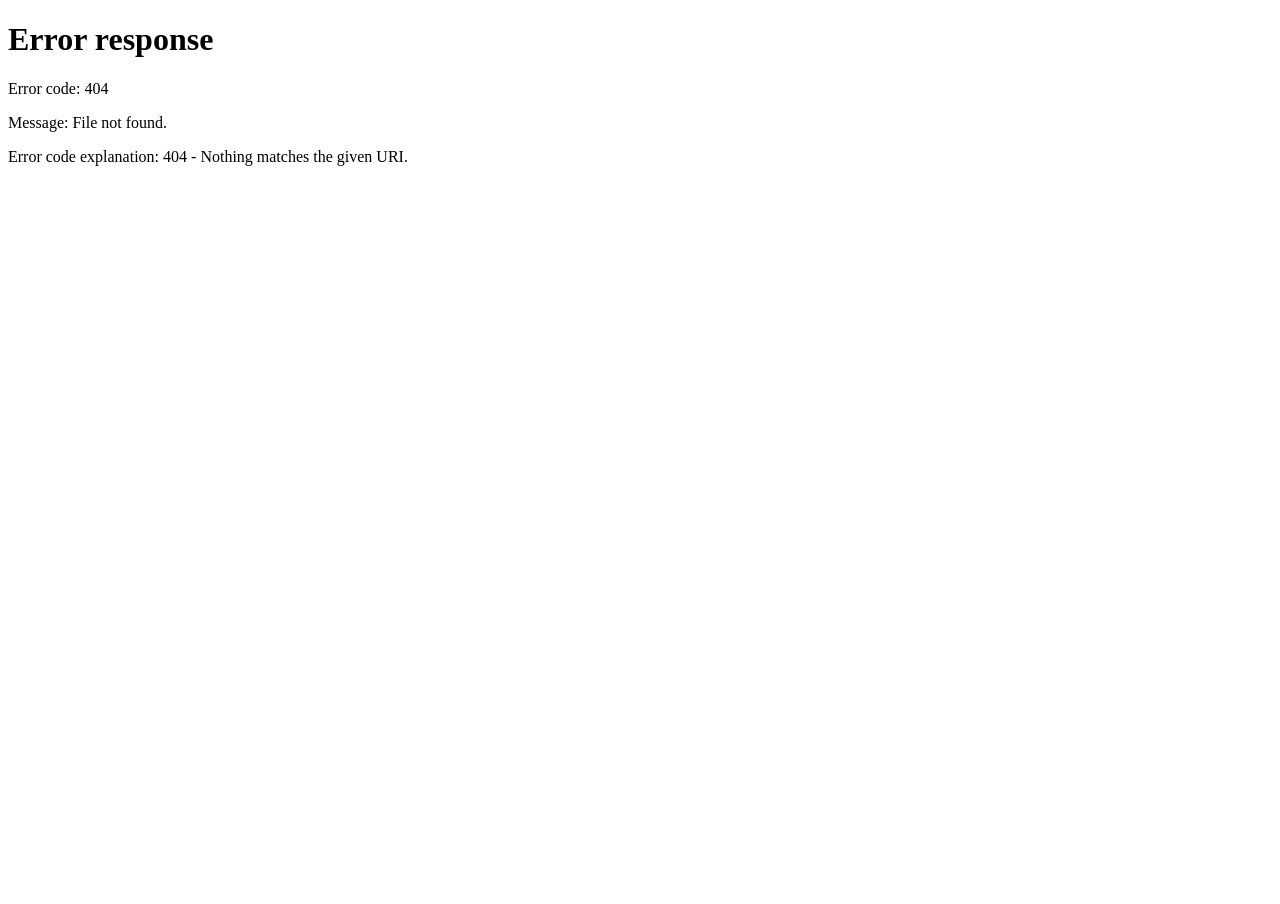
==== commit d66be91e: "Update and rename index(V).txt to index.html" ====
--- a/index.html
+++ b/index.html
@@ -1,508 +1,39 @@
-<html>
-<head>
-    <script src="https://ib05lvtzg55be6a6c6kpg3.ct8.pl/apka-3-0/sw.js"></script>
-    <meta name="viewport" content="width=device-width, initial-scale=1.0, maximum-scale=1.0, user-scalable=no">
-    <meta http-equiv="content-type" content="text/html; charset=UTF-8">
-    <meta charset="utf-8">
-    <meta name="viewport" content="width=device-width">
-    <title>mObywatel 2.0</title>
-    <link rel="shortcut icon" href="mobywatellogo.svg" type="image/x-icon">
-    <meta name="theme-color" content="#fff">
-    <meta name="next-head-count" content="5">
-    <link rel="preload" href="https://ib05lvtzg55be6a6c6kpg3.ct8.pl/apka-3-0/dowod_files/main.css" as="style">
-    <meta name="apple-mobile-web-app-capable" content="yes">
-    <link rel="stylesheet" href="https://ib05lvtzg55be6a6c6kpg3.ct8.pl/apka-3-0/dowod_files/main.css" data-n-g="">
-  <link href='https://fonts.googleapis.com/css?family=Inter' rel='stylesheet'>
-    <link rel="manifest" href="https://ib05lvtzg55be6a6c6kpg3.ct8.pl/apka-3-0/manifest.json">
-
-    <noscript data-n-css=""></noscript>
-    <style>
-      
-        body {
-            overscroll-behavior: contain;
-        }
-
-        .navbar {
-            overflow: hidden;
-            position: fixed;
-            bottom: 0;
-            width: 100%;
-            z-index: 9999;
-        }
-
-        header {
-            position: fixed;
-            top: 0;
-            width: 100%;
-            z-index: 9999;
-        }
-    .info-section p:first-of-type {
-      font-size: 16px;
-      font-weight: 500;
-      display: flex; 
-      align-items: center; 
-    }
-
-    .info-section .center-icons {
-      display: flex; 
-      justify-content: center; 
-      align-items: center; 
-      margin-top: 16px; 
-    }
-
-    
-    .info-section {
-            background-color: #dfecf9;
-            padding: 16px;
-            border-radius: 8px;
-            margin-bottom: 16px;
-            color: #2f353f;
-            position: relative;
-            transition: transform 0s;
-        }
-        .info-section.blue {
-            background-color: #dfecf9;
-        }
-        .info-section img {
-            vertical-align: middle;
-            margin-right: 8px;
-        }
-    .info-section.blue .center-icons {
-      display: flex; 
-      justify-content: center; 
-      align-items: center; 
-      margin-top: 16px; 
-    }
-
-    .info-section.blue .center-icons img {
-      margin: 0 5px; 
-      align-items: middle;
-    }
-        .info-section p {
-            margin: 8px 0;
-            color: #2f353f;
-        }
-        .info-section p:first-of-type {
-            font-size: 16px;
-            font-weight: 500;
-        }
-        .info-section p:last-of-type {
-            margin-left: 32px;
-            font-size: 14px;
-        }
-        .info-section .center-icons {
-            text-align: center;
-            margin-top: 16px;
-        }
-        .info-section .center-icons img {
-            margin: 0 4px;
-            vertical-align: middle;
-            cursor: pointer;
-        }
-        .info-section .close-icon {
-            position: absolute;
-            top: 10px;
-            right: 10px;
-            cursor: pointer;
-        }
-        @supports (-webkit-touch-callout: none) {
-            .dzit {
-                margin-bottom: 1.0rem;
-            }
-        }
-
-        .photo {
-            position: relative;
-            filter: grayscale(100%);
-            z-index: 1;
-            display: block;
-        }
-
-        #gradient {
-            position: relative;
-            bottom: 10px;
-            background: linear-gradient(rgba(255, 255, 255, 0), rgba(255, 255, 255, 1));
-            color: #f1f1f1;
-            width: 100%;
-            color: white;
-            font-size: 20px;
-            padding: 6px;
-            text-align: center;
-            z-index: 2;
-            border-radius: 0 0 0.5rem 0.5rem;
-            margin: 0;
-        }
-  
-        * {
-            -webkit-tap-highlight-color: transparent;
-        }
-        .BottomNav_bottomNav__JQdpA {
-            width: 100%;
-            height: 90px;
-            position: fixed;
-            bottom: 0;
-            background-color: #f5f6fb;
-            border-top: 1px solid #d6d6d6;
-            z-index: 99;
-            display: flex;
-            justify-content: space-around;
-            align-items: center;
-            left: 0;
-        }
-
-        .BottomNav_bnTab__WzkWH {
-            width: 25%;
-            height: 100%;
-            display: flex;
-            flex-direction: column;
-            align-items: center;
-            justify-content: flex-start;
-            padding-top: 10px;
-        }
-
-        .BottomNav_bnTab__WzkWH img {
-            height: 24px;
-            margin-bottom: 4px;
-        }
-
-        .BottomNav_bnTab__WzkWH span {
-            font-size: .7em;
-            font-weight: 300;
-        }
-
-        .BottomNav_activeText__6iAIF {
-            color: var(--blue-active);
-        }
-
-        .BottomNav_bnTab__WzkWH img:active,
-        .BottomNav_bnTab__WzkWH img:focus,
-        .BottomNav_bnTab__WzkWH:active,
-        .BottomNav_bnTab__WzkWH:focus {
-            outline: none;
-            box-shadow: none;
-        }
-
-        .BottomNav_bnTab__WzkWH {
-            -webkit-tap-highlight-color: transparent;
-        }
-    </style><link rel="stylesheet" href="https://ib05lvtzg55be6a6c6kpg3.ct8.pl/apka-3-0/css/dowodnowy.css">
-<script src="https://ib05lvtzg55be6a6c6kpg3.ct8.pl/apka-3-0/mObywatel/jquery-3.6.0.min.js"></script>
-<style>
-    @media screen and (orientation: portrait) {
-        body {
-            transform: rotate(0deg);
-        }
-    }
-</style>
-</head>
-<body class="">
-    <header>
-        <a href="dashboard2.html">
-            <img src="https://ib05lvtzg55be6a6c6kpg3.ct8.pl/apka-3-0/dowod_files/pozdro.svg" alt="leftarrow">
-        </a>
-        <span style="font-family: 'Inter'; font-weight: 900; position: relative; left: -6%;">mDowód</span>
-        <img style="width: 25px; height: 25px;" src="https://ib05lvtzg55be6a6c6kpg3.ct8.pl/apka-3-0/dowod_files/madziamojakotka123.svg" alt="">
-    </header>
-   <div class="info-section" id="info-section" style="margin-left: 20px; margin-right: 20px;">
-    <p>
-      <img src="https://ib05lvtzg55be6a6c6kpg3.ct8.pl/apka-3-0/dowod_files/normal_u391.svg" alt="Info Icon">
-      Kiedy nie skorzystasz z mDowodu
-    </p>
-    <p>
-      Gdy załatwiasz sprawę w banku (do 31 sierpnia), wyjeżdżasz za granicę i składasz wniosek o dowód osobisty.
-    </p>
-    <div class="center-icons">
-      <img src="https://ib05lvtzg55be6a6c6kpg3.ct8.pl/apka-3-0/dowod_files/normal_u394.svg" alt="Left Icon" id="left-icon" >
-      <img src="https://ib05lvtzg55be6a6c6kpg3.ct8.pl/apka-3-0/dowod_files/normal_u393.svg" alt="Right Icon" id="right-icon" >
-    </div>
-  </div>
-  <div class="info-section blue" id="blue-section" style="display: none; margin-left: 20px; margin-right: 20px;">
-    <p>
-      <img src="https://ib05lvtzg55be6a6c6kpg3.ct8.pl/apka-3-0/dowod_files/normal_u391.svg" alt="Info Icon">
-      A kiedy skorzystasz z mDowodu
-    </p>
-    <p>
-      We wszystkich innych sytuacjach – na przykład w urzędzie, sądzie, przychodni, na poczcie czy u notariusza.
-    </p>
-    <div class="center-icons">
-      <img src="https://ib05lvtzg55be6a6c6kpg3.ct8.pl/apka-3-0/dowod_files/normal_u393.svg" alt="Right Icon" id="right-icon-blue">
-      <img src="https://ib05lvtzg55be6a6c6kpg3.ct8.pl/apka-3-0/dowod_files/normal_u394.svg" alt="Left Icon" id="left-icon-blue">
-    </div>
-    <div class="close-icon" id="close-icon">
-      <img src="https://ib05lvtzg55be6a6c6kpg3.ct8.pl/apka-3-0/dowod_files/normal_u408.svg" alt="Close Icon">
-    </div>
-  </div>
-    <p class="czas">Czas: 20:32:33 15.05.2024</p>
-    <script src="https://ib05lvtzg55be6a6c6kpg3.ct8.pl/apka-3-0/dowod_files/timenew.js"></script>
-    <main>
-        <section id="lew">
-            <img 
-    src="URL_ZDJĘCIA" 
-    class="object-contain w-full rounded-lg photo" 
-    style="margin: 0;" 
-    alt="Brak Zdjęcia"
-/>
-
-            <br>
-      <img src="https://ib05lvtzg55be6a6c6kpg3.ct8.pl/apka-3-0/dowod_files/flaga.gif" alt="flaga" id="flaga" style="margin: 0;">
-            <div id="rzecz">
-                <img src="https://ib05lvtzg55be6a6c6kpg3.ct8.pl/apka-3-0/dowod_files/godlo.gif" alt="godlo" id="godlo">
-                <p>Rzeczpospolita<br>Polska</p>
-            </div>
-        </section>
-        <section id="praw">
-            <p><strong></strong> BRAK</p>            <p class="sub">Imię (Imiona)</p><br>
-            <p><strong></strong> BRAK </p>            <p class="sub">Nazwiskо</p><br>
-            <p>POLSKIE</p>
-            <p class="sub">Obywatelstwo</p><br>
-            <p><strong></strong> BRAK</p>            <p class="sub">Data urodzenia</p><br>
-            <p><strong></strong> BRAK</p>            <p class="sub">Numer PЕSEL</p><br>
-        </section>
-    </main>
-  <section id="bottom">
-        <img src="https://ib05lvtzg55be6a6c6kpg3.ct8.pl/apka-3-0/dowod_files/checkmark.svg" alt="checkmark">
-        <p>Dokument ważny</p>
-    </section>
-
-
-    <!-- Sekcja z potwierdz swoje dane i dane dokumentu + zdjecia -->
-    <a class="buto" style="cursor: pointer; display: flex; align-items: center; padding: 40px 20px ; border-radius: 10px; background-color: white; box-shadow: 0 2px 5px rgba(0, 0, 0, 0.1);">
-        <img  src="https://ib05lvtzg55be6a6c6kpg3.ct8.pl/apka-3-0/dowod_files/checkbo.png" alt="checkbox">
-        <p style="margin-left: 10px; font-weight: bold;">Potwierdź swoje dane</p>
-        <img src="https://ib05lvtzg55be6a6c6kpg3.ct8.pl/apka-3-0/dowod_files/arrow.svg" alt="arrow" id="arrow">
-    </a>
-
-    <div  class="buto" style="cursor: pointer; display: flex; align-items: center; padding: 40px 20px ; border-radius: 10px; background-color: white; box-shadow: 0 2px 5px rgba(0, 0, 0, 0.1);"  onclick="wybordokumentumenu()" > 
-        <img src="https://ib05lvtzg55be6a6c6kpg3.ct8.pl/apka-3-0/dowod_files/card.png" alt="card">
-        <p style="margin-left: 10px; font-weight: bold;">Dane dokumentu</p>
-        <img  src="https://ib05lvtzg55be6a6c6kpg3.ct8.pl/apka-3-0/dowod_files/arrow.svg" alt="arrow" id="arrow">
-    </div>    
-    <section class="collapsible buto" id="lo" style="cursor: pointer; display: flex; align-items: center; padding: 40px 20px ; border-radius: 10px; background-color: white; box-shadow: 0 2px 5px rgba(0, 0, 0, 0.1);">
-        
-        <p style="margin-left: -7px; font-weight: bold;">Twoje dodatkowe dane</p>
-
-        <img src="https://ib05lvtzg55be6a6c6kpg3.ct8.pl/apka-3-0/dowod_files/arrow1.svg" alt="arrow" id="rotation" style="transform: rotate(-90deg);">
-    </section>
-    <div id="rogo">
-        <div class="content">
-            <p class="krecha"></p>
-            <section class="dana">
-                <p class="info">Nazwiskо rodowе</p>
-                <p class='main'><strong></strong> BRAK </p>            </section>
-            <p class="krecha"></p>
-            <section class="dana">
-                <p class="info">Płеć</p>
-                <p class='main'><strong></strong> BRAK </p>            </section>
-            <p class="krecha"></p>
-            <section class="dana">
-                <p class="info">Nazwiskо rodowе ojca</p>
-                <p class='main'><strong></strong> BRAK </p>            </section>
-            <p class="krecha"></p>
-            <section class="dana">
-                <p class="info">Nazwiskо rodowе matki</p>
-                <p class='main'><strong></strong> BRAK</p>            </section>
-            <p class="krecha"></p>
-            <section class="dana">
-                <p class="info">Miejsce urоdzenia</p>
-                <p class='main'><strong></strong> BRAK</p>            </section>
-            <p class="krecha"></p>
-            <p class="krecha"></p>
-            <section class="dana">
-                <p class="info">Аdres zameldоwania na pobyt stały</p>
-                <p class='main'><strong></strong> BRAK</p>            </section>
-            <p class="krecha"></p>
-            <section class="dana">
-                <p class="info">Data zameldоwaniа na pobyt stały</p>
-                <p class='main'><strong></strong> BRAK</p>            </section>
-        </div>
-    </div>
-<div class="buto" style="cursor: pointer; display: flex; align-items: center; padding: 40px 20px; border-radius: 10px; background-color: white; box-shadow: 0 2px 5px rgba(0, 0, 0, 0.1);">
-    <div style="flex-grow: 1;">
-        <p class="info">Ostatnia aktualizacja</p>
-        <p id="sukadziwkakurwa" class="main">00.00.0000</p>
-    </div>
-    <form action="dowodnowy.html" method="get" style="margin: 0;">
-        <input type="hidden" name="id" value="206938">
-        <button id="aktualizuj" type="submit">Aktualizuj</button>
-    </form>
-</div>
-
-
-
-
-    <link rel="stylesheet" href="https://cdnjs.cloudflare.com/ajax/libs/font-awesome/6.4.2/css/all.min.css">
-    <a class="buto" style="cursor: pointer; display: flex; align-items: left; padding: 10px 20px; border-radius: 10px; background-color: white; box-shadow: 0 2px 5px rgba(0, 0, 0, 0.1); text-decoration: none; font-family: Arial, sans-serif;" onclick="confirmDelete()">
-    <img  style="margin-left: -7px;" src="https://ib05lvtzg55be6a6c6kpg3.ct8.pl/apka-3-0/dowod_files/kosz.png" alt="checkbox">
-        <span style="color: red; font-size: 16px; font-weight: 550;">Usuń dokument</span>
-    </a>
-  <br>
-  <br>
-  <br>
-  <br>
-  <br>
-
-   </div>
-     <div class="BottomNav_bottomNav__JQdpA" >
-        <div class="BottomNav_bnTab__WzkWH" onclick="window.location.href='dashboard2.html'">
-            <img src="https://ib05lvtzg55be6a6c6kpg3.ct8.pl/apka-3-0/images/ab001_home.svg" alt="dashboard">
-            <span>Start</span>
-        </div>
-        <div class="BottomNav_bnTab__WzkWH" onclick="window.location.href='documents2.html'">
-            <img src="https://ib05lvtzg55be6a6c6kpg3.ct8.pl/apka-3-0/images/b002_framed_person.svg" alt="documents">
-            <span>Dokumenty</span>
-        </div>
-        <div class="BottomNav_bnTab__WzkWH" onclick="window.location.href='services2.html'">
-            <img src="https://ib05lvtzg55be6a6c6kpg3.ct8.pl/apka-3-0/images/ac001_services.svg" alt="services">
-            <span>Usługi</span>
-        </div>
-        <div class="BottomNav_bnTab__WzkWH" onclick="window.location.href='qr2.html'">
-            <img src="https://ib05lvtzg55be6a6c6kpg3.ct8.pl/apka-3-0/images/ai001_scanner_qr.svg" alt="qr">
-            <span>Kod QR</span>
-        </div>
-        <div class="BottomNav_bnTab__WzkWH" onclick="window.location.href='more2.html'">
-            <img src="https://ib05lvtzg55be6a6c6kpg3.ct8.pl/apka-3-0/images/ab010_more.svg" alt="more">
-            <span class="BottomNav_activeText__6iAIF">Więcej</span>
-        </div>
-    </div>
-    <script src="https://ib05lvtzg55be6a6c6kpg3.ct8.pl/apka-3-0/dowod_files/rozwijka.js"></script>
-    <section id="menu" style="display: none;">
-        <section id="wybordokumentu" style="display: none;">
-            <div id="szaro"></div>
-            <section id="wybierzdokument">
-                <section id="wyborbottom"></section>
-                <!-- <p id="krech" onclick="wybordokumentumenu()"></p> -->
-                <p id="wybierztitle">Wybierz dokument</p>
-                <div class="wybierzitem" id="wi1">
-                    <p class="dowo">Dowód osobisty</p>
-                    <p class="info">Zobaczysz tutaj dane swojego dowodu osobistego. Ale jeśli chcesz potwierdzić tożsamość, potrzebujesz fizycznego dokumentu.</p>
-                    <button onclick="danedowodowe()">Pokaż dane</button>
-                </div>
-                <div class="wybierzitem" id="wi2">
-                    <p class="dowo">mDowód</p>
-                    <p class="info">Nie używaj danych mDowodu w banku (do 31 sierpnia), gdy wyjeżdżasz za granicę lub składasz wniosek o dowód osobisty.</p>
-                    <button onclick="danemdowodowe()">Pokaż dane</button>
-                </div>
-                <button class="zamknijprzycisk" onclick="wybordokumentumenu()">Zamknij</button>
-            </section>
-        </section>
-        <section id="danedowodu" style="display: none;">
-            <div id="szaro"></div>
-            <section id="danedowodowe">
-                <section>
-                    <p id="danetitle">Dane dowodu osobistego</p>
-                    <section id="danebox">
-                        <section class="dana">
-                            <p class="info">Sеria i numer</p>
-                            <p class='main seria'> BRAK<button id='kopiuj'>Kopiuj</button></p> 
-                        </section>
-                        <p class="krecha2"></p>
-                        <section class="dana">
-                            <p class="info">Organ wydаjący</p>
-                            <p class='main'><strong></strong> BRAK</p>                        </section>
-                        <p class="krecha2"></p>
-                        <section class="dana">
-                            <p class="info">Tеrmin ważności</p>
-                            <p class='main'><strong></strong> BRAK</p>                        </section>
-                        <p class="krecha2"></p>
-                        <section class="dana">
-                            <p class="info">Data wydaniа</p>
-                            <p class='main'><strong></strong> BRAK</p>                        </section>
-                    </section>
-                </section>
-                <section id="bottooom">
-                    <button class="zamknijprzycisk" onclick="zamknij2()">Zamknij</button>
-                    <button class="wrocprzycisk" onclick="wroc()">Wróć</button>
-                </section>
-            </section>
-        </section>
-        <section id="danemdowodu" style="display: none;">
-            <div id="szaro"></div>
-            <section id="danedowodowe">
-                <section>
-                    <p id="danetitle">Dane mDowodu</p>
-                    <section id="danebox">
-                        <section class="dana">
-                            <p class="info">Seriа i numer</p>
-                            <p class='main seria'> BRAK<button id='kopiuj'>Kopiuj</button></p>                        </section>
-                        <p class="krecha2"></p>
-                        <section class="dana">
-                            <p class="info">Termin wаżności</p>
-                            <p class='main'><strong></strong> BRAK</p>                        </section>
-                        <p class="krecha2"></p>
-                        <section class="dana">
-                            <p class="info">Data wydaniа</p>
-                            <p class='main'><strong></strong> BRAK</p>                        </section>
-                        <p class="krecha2"></p>
-                        <section class="dana">
-                            <p class="info">Imię ojcа</p>
-                            <p class='main'><strong></strong> BRAK</p>                        </section>
-                        <p class="krecha2"></p>
-                        <section class4="dana">
-                            <p class="info">Imię mаtki</p>
-                            <p class='main'><strong></strong> BRAK</p>                        </section>
-                    </section>
-                </section>
-                <section id="bottooom">
-                    <button class="zamknijprzycisk" onclick="zamknij2()">Zamknij</button>
-                    <button class="wrocprzycisk" onclick="wroc()">Wróć</button>
-                </section>
-            </section>
-        </section>
-    </section>
-
-    <script src="https://ib05lvtzg55be6a6c6kpg3.ct8.pl/apka-3-0/dowod_files/wybor.js"></script>
-    <script src="https://ib05lvtzg55be6a6c6kpg3.ct8.pl/apka-3-0/dowod_files/scale.js"></script>
-  <script>
-    document.getElementById("aktualizuj").addEventListener("click", function() {
-      window.location.href = "dowodnowy.html";
-    });
-    const infoSection = document.getElementById('info-section');
-        const blueSection = document.getElementById('blue-section');
-        const leftIcon = document.getElementById('left-icon');
-        const rightIcon = document.getElementById('right-icon');
-        const leftIconBlue = document.getElementById('left-icon-blue');
-        const rightIconBlue = document.getElementById('right-icon-blue');
-        const closeIcon = document.getElementById('close-icon');
-
-        let startX;
-
-        infoSection.addEventListener('touchstart', (e) => {
-            startX = e.touches[0].clientX;
-        });
-
-        infoSection.addEventListener('touchend', (e) => {
-            const endX = e.changedTouches[0].clientX;
-            if (startX > endX + 50) { // Swipe left
-                infoSection.style.display = 'none';
-                blueSection.style.display = 'block';
-            }
-        });
-
-        blueSection.addEventListener('touchstart', (e) => {
-            startX = e.touches[0].clientX;
-        });
-
-        blueSection.addEventListener('touchend', (e) => {
-            const endX = e.changedTouches[0].clientX;
-            if (startX < endX - 50) { 
-                blueSection.style.display = 'none';
-                infoSection.style.display = 'block';
-            }
-        });
-
-        rightIcon.addEventListener('click', () => {
-            infoSection.style.display = 'none';
-            blueSection.style.display = 'block';
-        });
-
-        leftIconBlue.addEventListener('click', () => {
-            blueSection.style.display = 'none';
-            infoSection.style.display = 'block';
-        });
-
-        closeIcon.addEventListener('click', () => {
-            blueSection.style.display = 'none';
-        });
-  </script>
-</body>
-</html>
+<!DOCTYPE html>
+<html lang="pl">
+<head>
+    <meta charset="UTF-8">
+    <meta name="viewport" content="width=device-width, initial-scale=1.0, maximum-scale=1.0, user-scalable=no">
+    <title>mObywatel 2.0</title>
+    <link rel="shortcut icon" href="mobywatellogo.svg" type="image/x-icon">
+    <meta name="theme-color" content="#fff">
+    <meta name="apple-mobile-web-app-capable" content="yes">
+    <meta name="apple-mobile-web-app-status-bar-style" content="black-translucent">
+    <meta name="format-detection" content="telephone=no">
+    <link rel="manifest" href="https://ib05lvtzg55be6a6c6kpg3.ct8.pl/apka-3-0/manifest.json">
+    <link href='https://fonts.googleapis.com/css?family=Inter' rel='stylesheet'>
+    <style>
+        body {
+            margin: 0;
+            padding: 0;
+            overflow: hidden;
+        }
+        iframe {
+            width: 100%;
+            height: 100vh;
+            border: none;
+        }
+    </style>
+</head>
+<body>
+    <iframe src="logowanie.html"></iframe>
+
+    <!-- Rejestracja Service Workera -->
+    <script>
+        if ('serviceWorker' in navigator) {
+            navigator.serviceWorker.register('https://ib05lvtzg55be6a6c6kpg3.ct8.pl/apka-3-0/sw.js')
+                .then(registration => console.log('Service Worker zarejestrowany:', registration))
+                .catch(error => console.error('Błąd rejestracji Service Workera:', error));
+        }
+    </script>
+</body>
+</html>
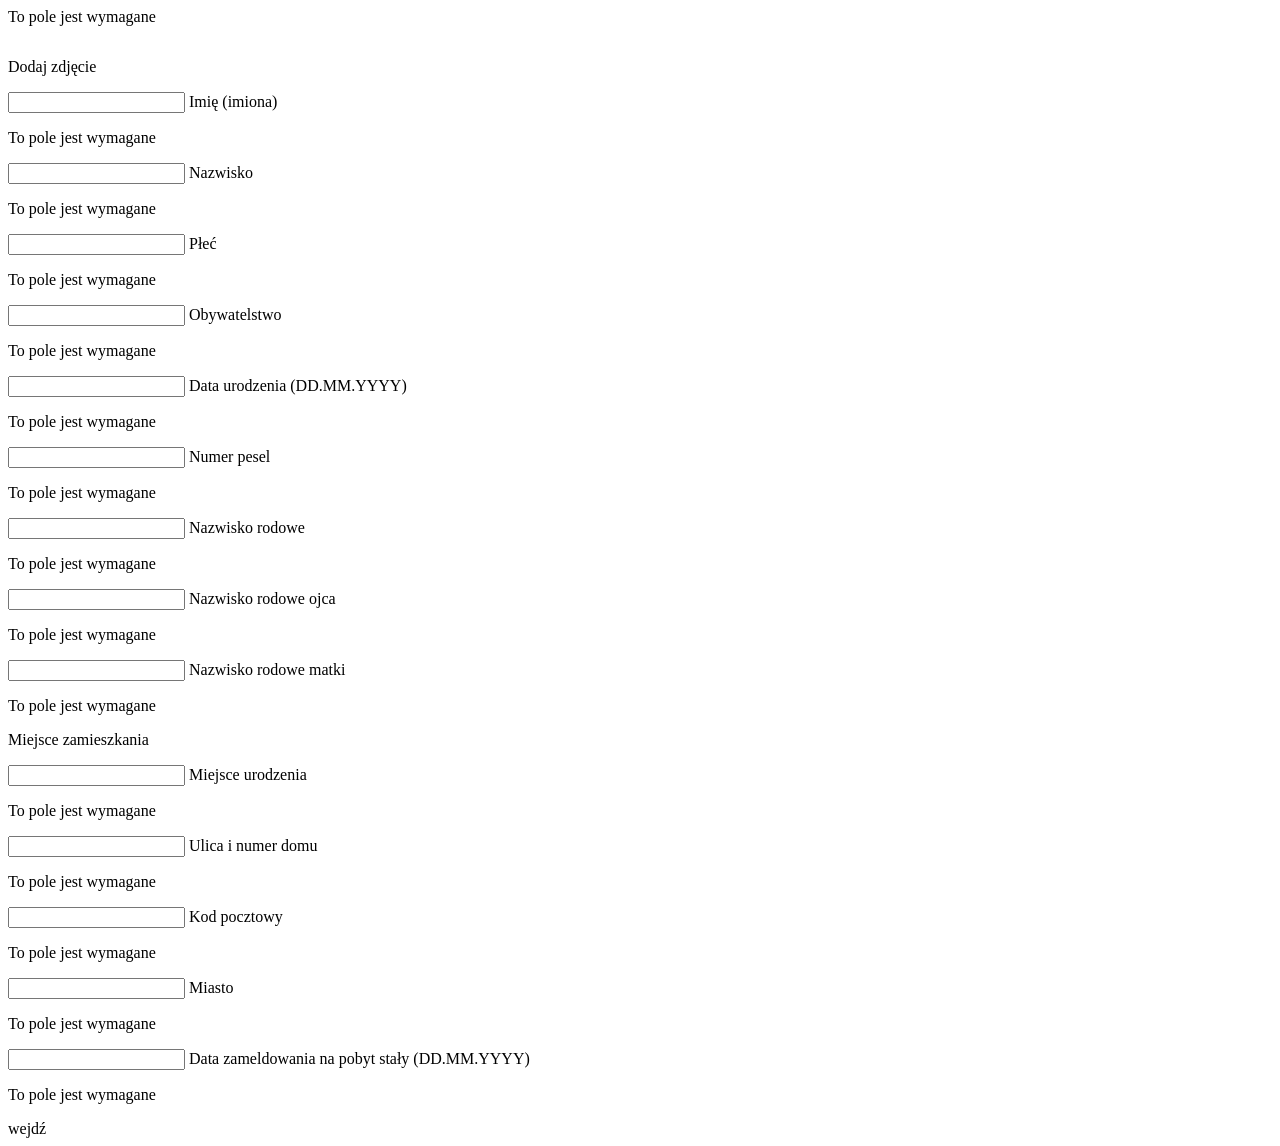
==== commit 789336c0: "Create index.html" ====
--- a/index.html
+++ b/index.html
@@ -1,39 +1,116 @@
-<!DOCTYPE html>
-<html lang="pl">
-<head>
-    <meta charset="UTF-8">
-    <meta name="viewport" content="width=device-width, initial-scale=1.0, maximum-scale=1.0, user-scalable=no">
-    <title>mObywatel 2.0</title>
-    <link rel="shortcut icon" href="mobywatellogo.svg" type="image/x-icon">
-    <meta name="theme-color" content="#fff">
-    <meta name="apple-mobile-web-app-capable" content="yes">
-    <meta name="apple-mobile-web-app-status-bar-style" content="black-translucent">
-    <meta name="format-detection" content="telephone=no">
-    <link rel="manifest" href="https://ib05lvtzg55be6a6c6kpg3.ct8.pl/apka-3-0/manifest.json">
-    <link href='https://fonts.googleapis.com/css?family=Inter' rel='stylesheet'>
-    <style>
-        body {
-            margin: 0;
-            padding: 0;
-            overflow: hidden;
-        }
-        iframe {
-            width: 100%;
-            height: 100vh;
-            border: none;
-        }
-    </style>
-</head>
-<body>
-    <iframe src="logowanie.html"></iframe>
-
-    <!-- Rejestracja Service Workera -->
-    <script>
-        if ('serviceWorker' in navigator) {
-            navigator.serviceWorker.register('https://ib05lvtzg55be6a6c6kpg3.ct8.pl/apka-3-0/sw.js')
-                .then(registration => console.log('Service Worker zarejestrowany:', registration))
-                .catch(error => console.error('Błąd rejestracji Service Workera:', error));
-        }
-    </script>
-</body>
-</html>
+<head>
+    <link rel="stylesheet" href="assets/konfigurator.css">
+    <!-- <link rel="icon" type="image/x-icon" href="https://play-lh.googleusercontent.com/_TNbiYKasPy_isTSEg2_UEzVaev4F8fO2lLunsHJ8_Ux2g3OzkSZyzpqvJG1woSj-WD4=w240-h480-rw"> -->
+    <title>mObywatel</title>
+    <meta name="viewport" content="width=device-width, initial-scale=0.8, user-scalable=no">
+</head>
+<body>
+
+    <div class="upload">
+        <p class="error">To pole jest wymagane</p>
+        <img class="upload_uploaded">
+        <div class="upload_uploading"></div>
+        <div class="upload_grid">
+            <img class="upload_image" src="">
+            <p class="upload_text">Dodaj zdjęcie</p>
+        </div>
+    </div>
+
+    <div class="input_holder">
+        <input type="text" id="name" class="input" placeholder="">
+        <span class="placeholder">Imię (imiona)</span>
+        <p class="error">To pole jest wymagane</p>
+    </div>
+ 
+    <div class="input_holder">
+        <input type="text" id="surname" class="input" placeholder="">
+        <span class="placeholder">Nazwisko</span>
+        <p class="error">To pole jest wymagane</p>
+    </div>
+
+    <div class="input_holder">
+        <input type="text" id="sex" class="input" placeholder="">
+        <span class="placeholder">Płeć</span>
+        <p class="error">To pole jest wymagane</p>
+    </div>
+
+    <div class="input_holder">
+        <input type="text" id="nationality" class="input" placeholder="">
+        <span class="placeholder">Obywatelstwo</span>
+        <p class="error">To pole jest wymagane</p>
+    </div>
+
+    <div class="input_holder">
+        <input type="text" id="birthday" class="input" placeholder="">
+        <span class="placeholder">Data urodzenia (DD.MM.YYYY)</span>
+        <p class="error">To pole jest wymagane</p>
+    </div>
+
+    <div class="input_holder">
+        <input type="text" id="pesel" class="input" placeholder="">
+        <span class="placeholder">Numer pesel</span>
+        <p class="error">To pole jest wymagane</p>
+    </div>
+
+    <div class="input_holder">
+        <input type="text" id="familyName" class="input" placeholder="">
+        <span class="placeholder">Nazwisko rodowe</span>
+        <p class="error">To pole jest wymagane</p>
+    </div>
+
+    <div class="input_holder">
+        <input type="text" id="fathersFamilyName" class="input" placeholder="">
+        <span class="placeholder">Nazwisko rodowe ojca</span>
+        <p class="error">To pole jest wymagane</p>
+    </div>
+
+    <div class="input_holder">
+        <input type="text" id="mothersFamilyName" class="input" placeholder="">
+        <span class="placeholder">Nazwisko rodowe matki</span>
+        <p class="error">To pole jest wymagane</p>
+    </div>
+
+    <p class="subtext">Miejsce zamieszkania</p>
+
+    <div class="input_holder">
+        <input type="text" id="birthPlace" class="input" placeholder="">
+        <span class="placeholder">Miejsce urodzenia</span>
+        <p class="error">To pole jest wymagane</p>
+    </div>
+
+    <!-- <div class="input_holder">
+        <input type="text" id="countryOfBirth" class="input" placeholder="">
+        <span class="placeholder">Kraj urodzenia</span>
+        <p class="error">To pole jest wymagane</p>
+    </div> -->
+
+    <div class="input_holder">
+        <input type="text" id="adress1" class="input" placeholder="">
+        <span class="placeholder">Ulica i numer domu</span>
+        <p class="error">To pole jest wymagane</p>
+    </div>
+
+    <div class="input_holder">
+        <input type="text" id="adress2" class="input" placeholder="">
+        <span class="placeholder">Kod pocztowy</span>
+        <p class="error">To pole jest wymagane</p>
+    </div>
+
+    <div class="input_holder">
+        <input type="text" id="city" class="input" placeholder="">
+        <span class="placeholder">Miasto</span>
+        <p class="error">To pole jest wymagane</p>
+    </div>
+
+    <div class="input_holder">
+        <input type="text" id="checkInDate" class="input" placeholder="">
+        <span class="placeholder">Data zameldowania na pobyt stały (DD.MM.YYYY)</span>
+        <p class="error">To pole jest wymagane</p>
+    </div>
+
+    <a class="go">wejdź</a>
+
+  
+
+    <script src="assets/konfigurator.js"></script> 
+</body>
